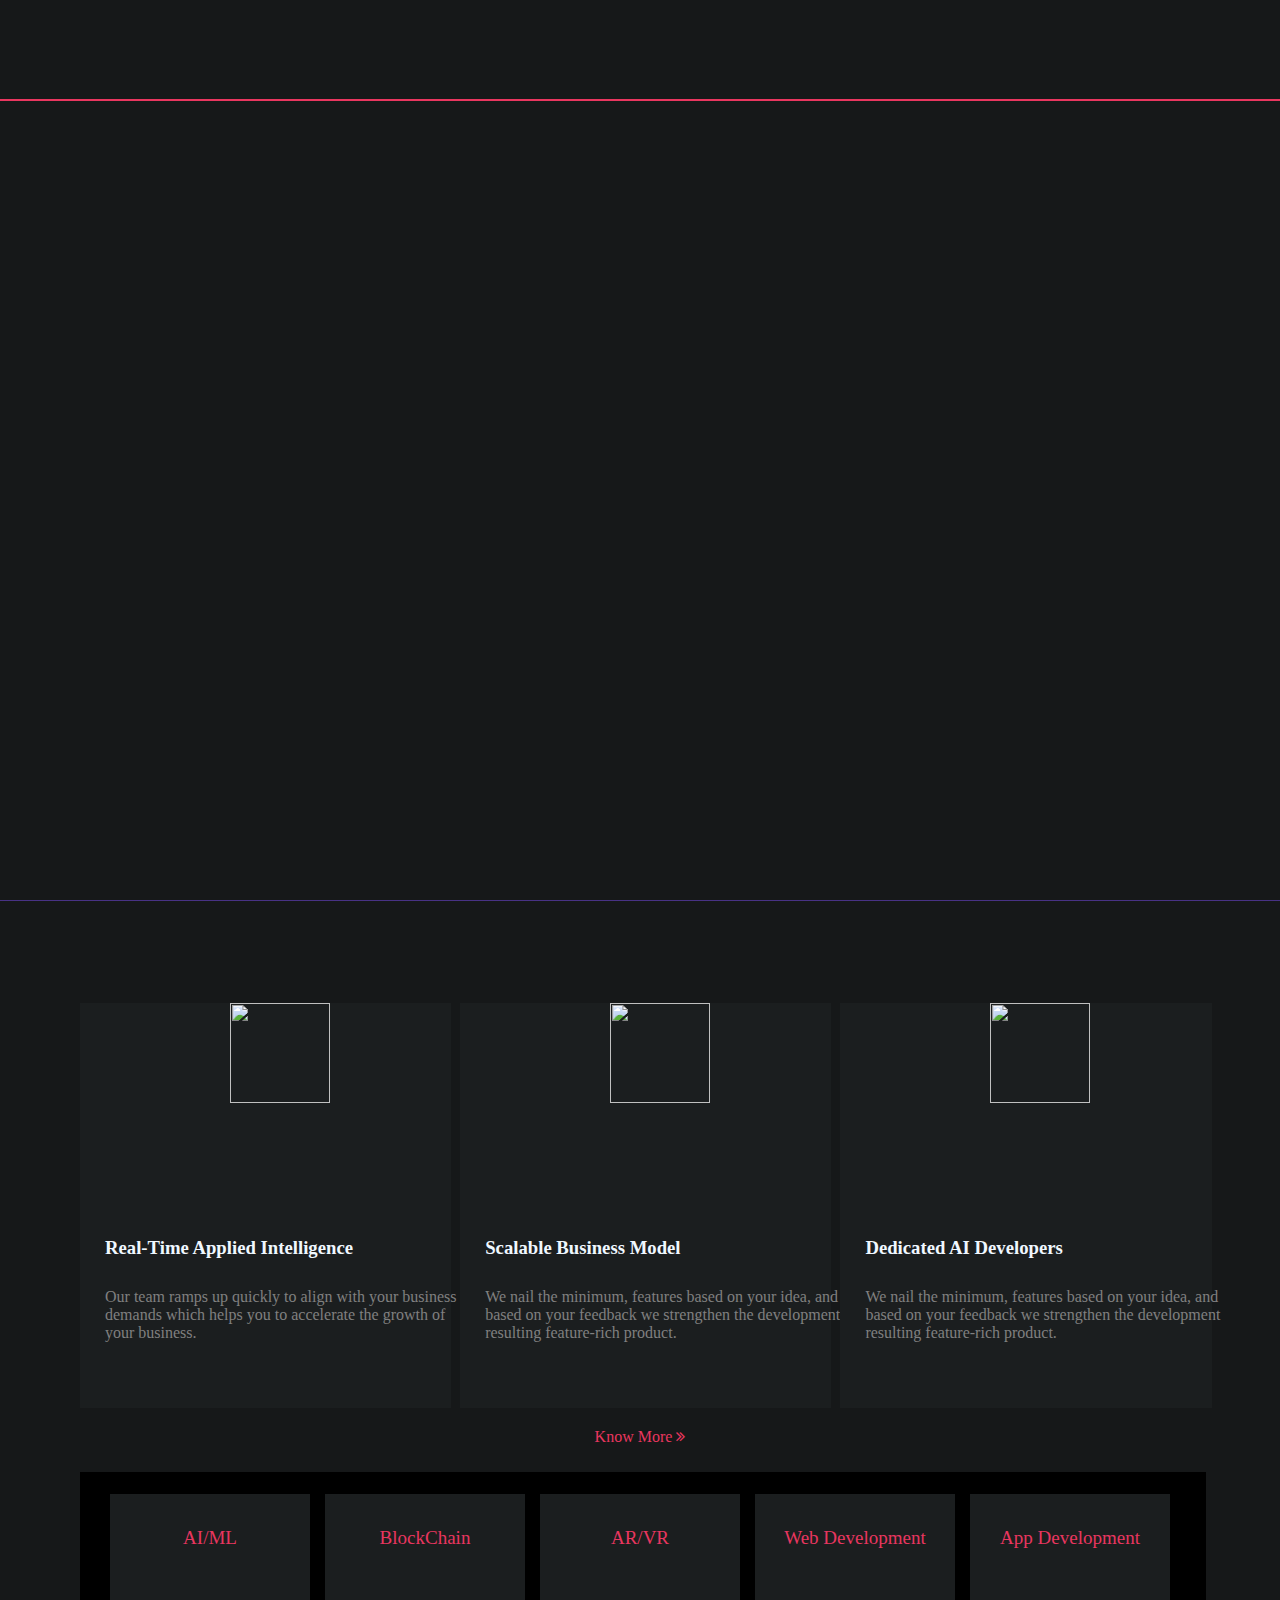
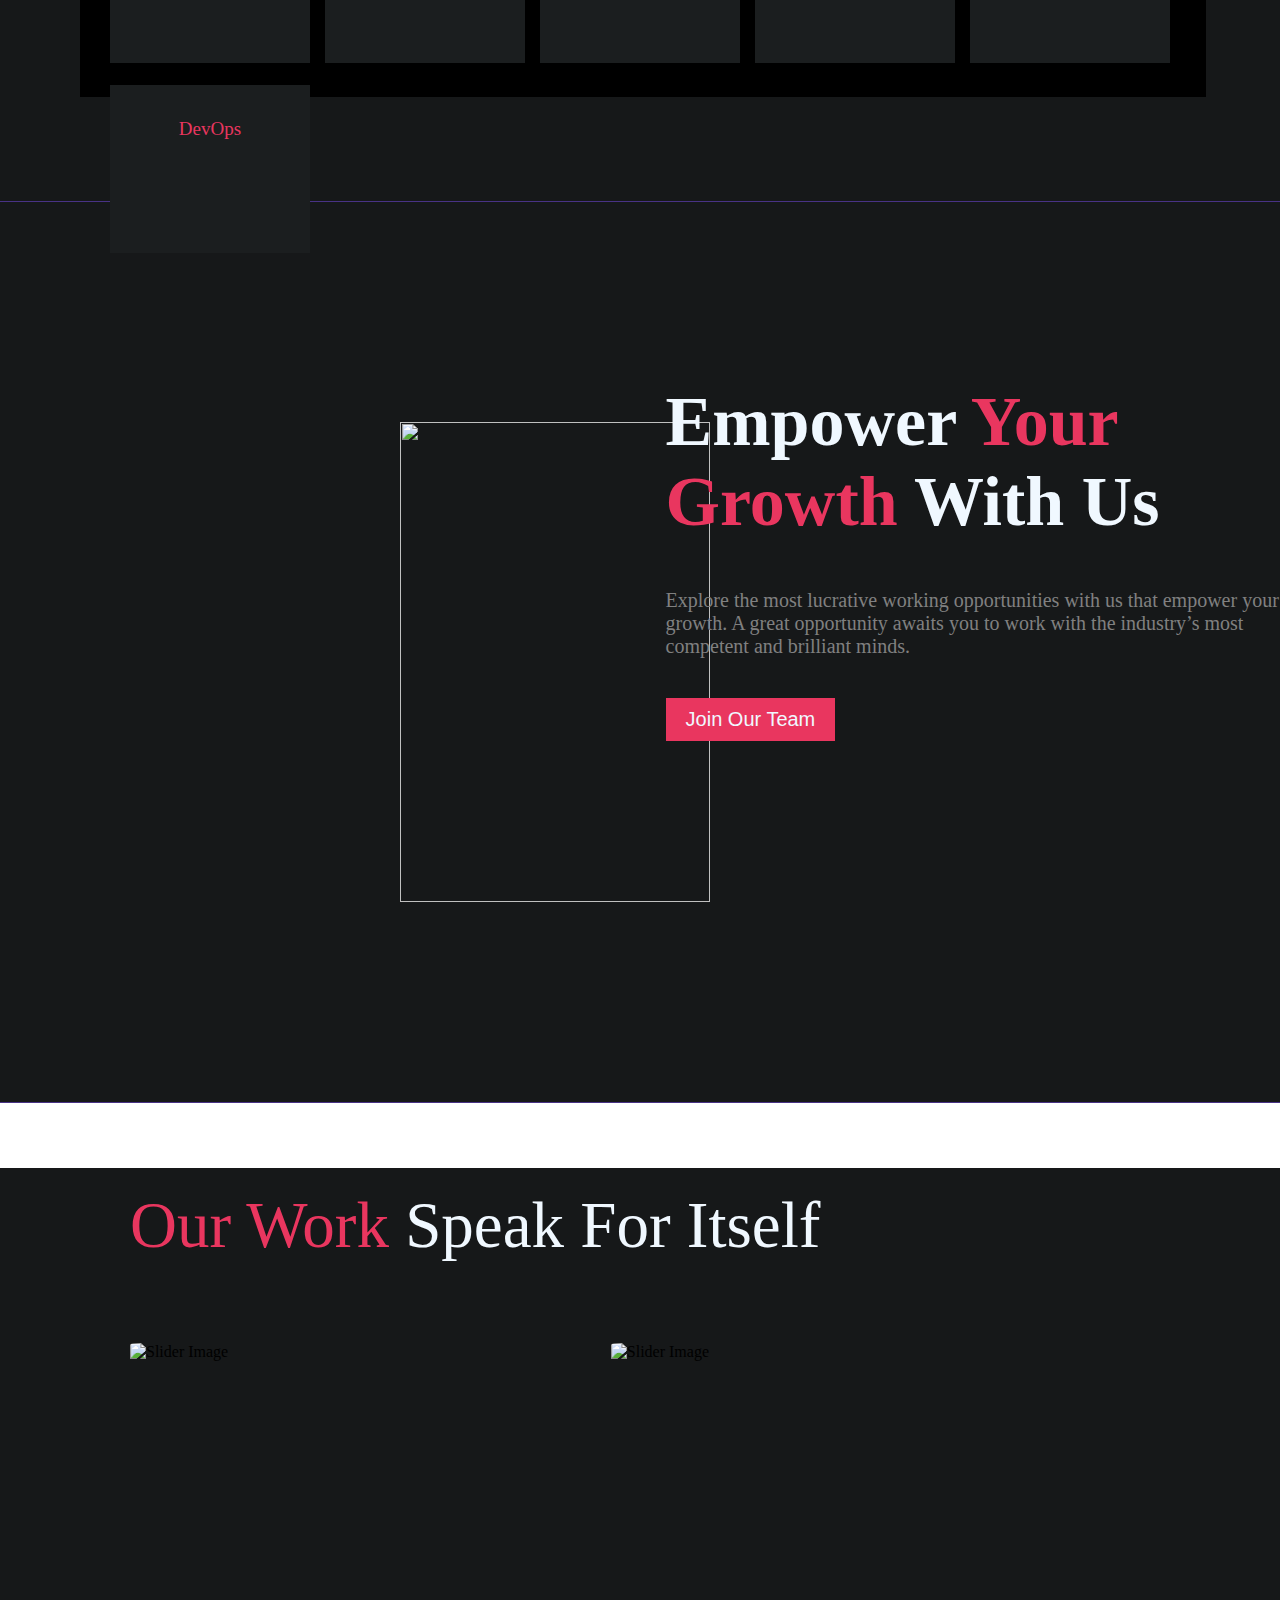
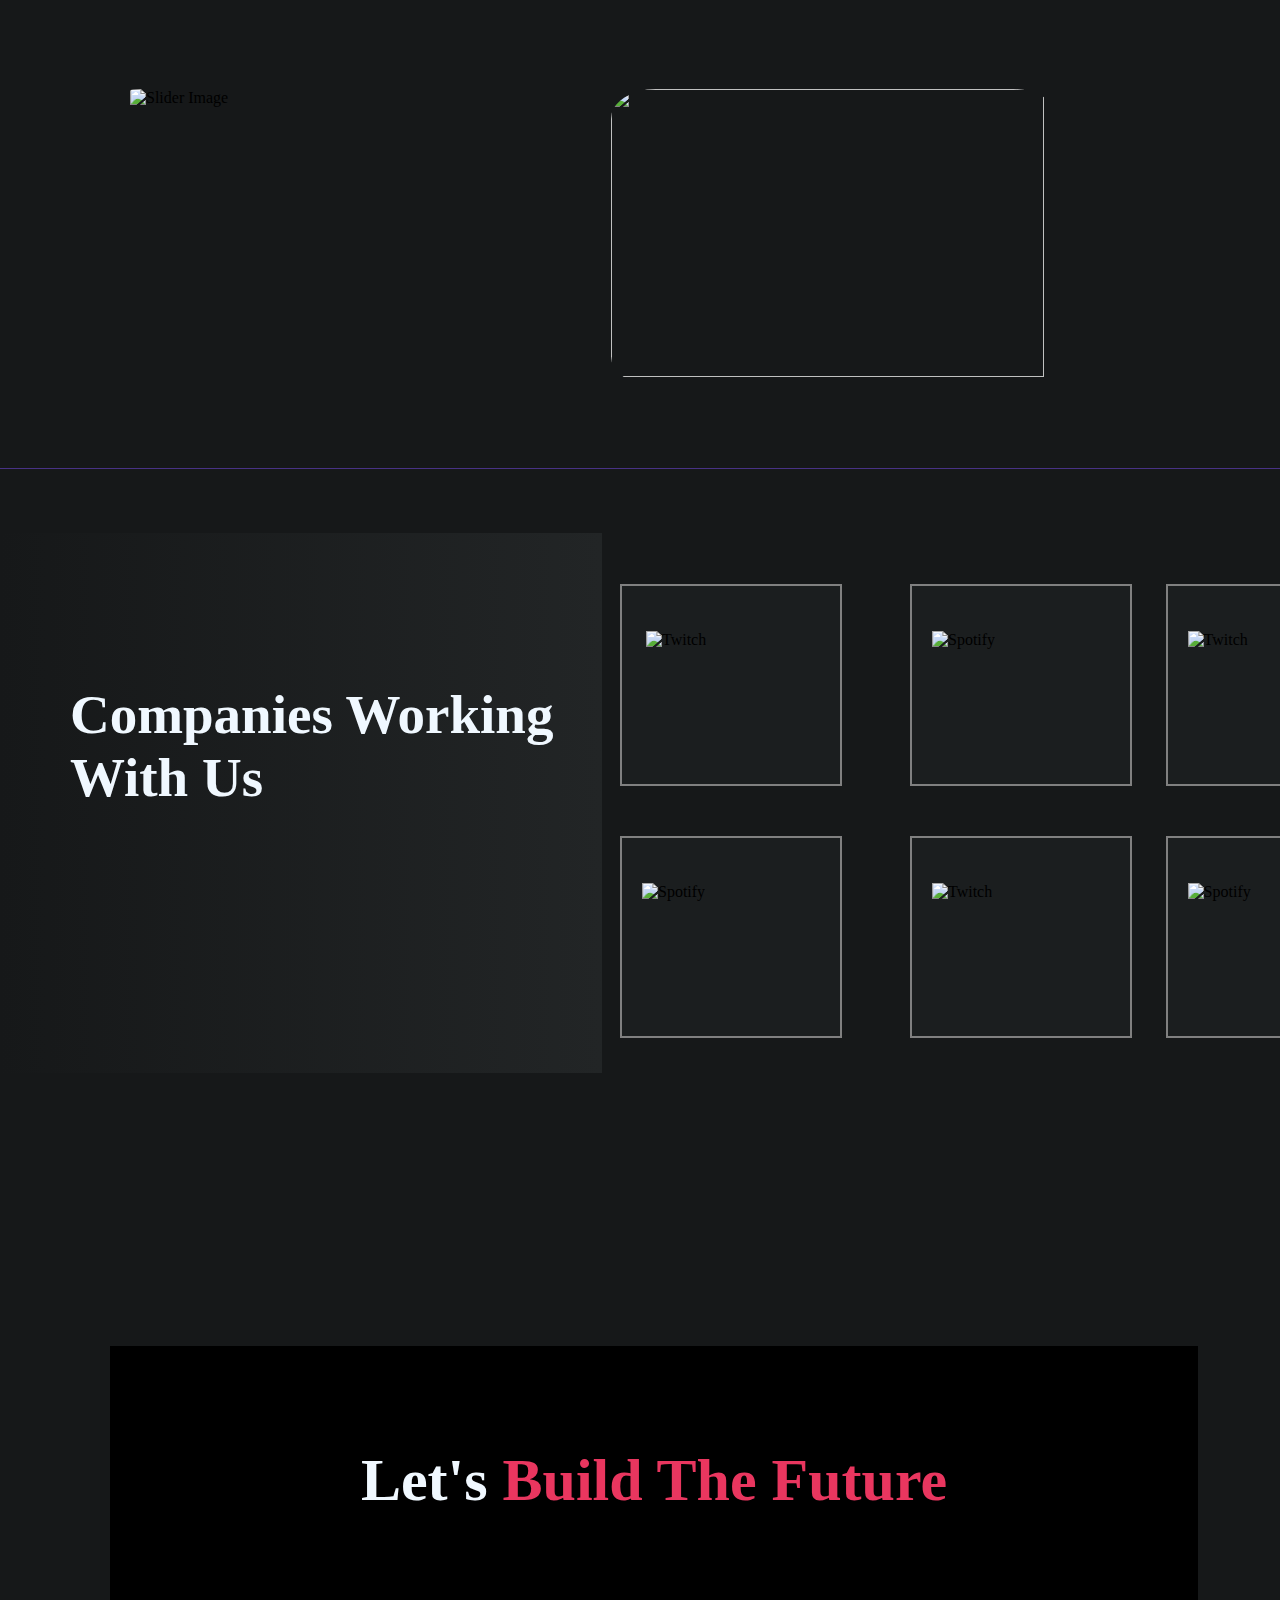
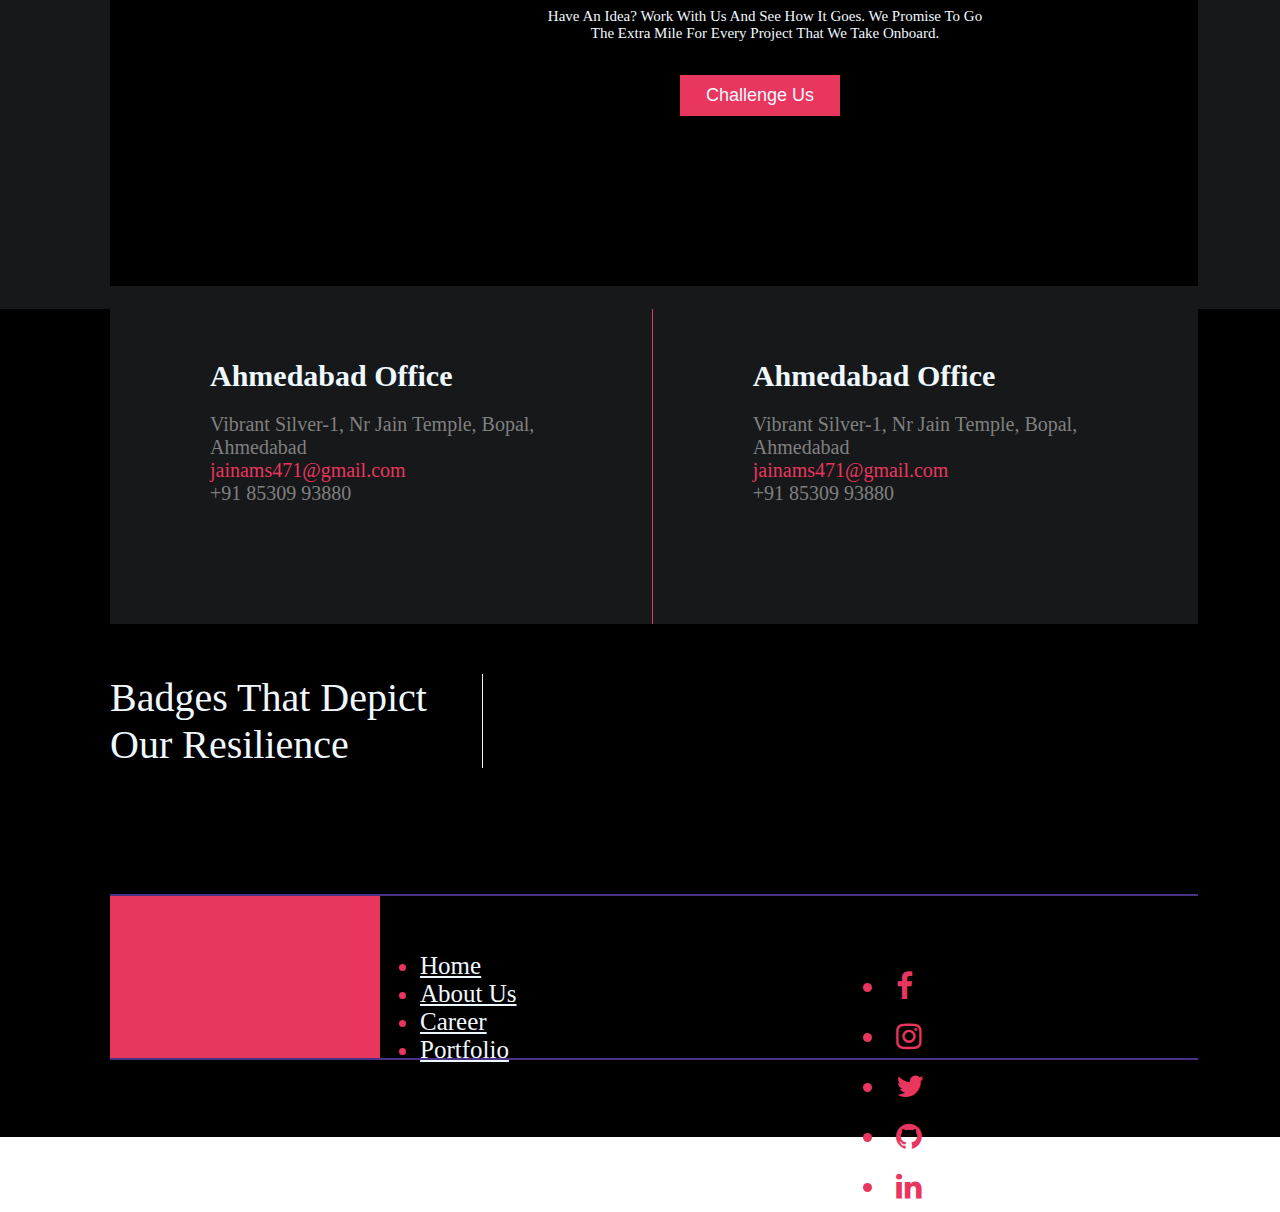
==== src/index.html @ 2a12eebf "Add files via upload" ====
<!DOCTYPE html>
<html lang="en">
<head>
    <meta charset="UTF-8">
    <meta name="viewport" content="width=device-width, initial-scale=1.0">
    <title>Document</title>
    <link rel="stylesheet" href="style.css">

    <link href="https://cdn.jsdelivr.net/npm/bootstrap@5.0.2/dist/css/bootstrap.min.css" rel="stylesheet" integrity="sha384-EVSTQN3/azprG1Anm3QDgpJLIm9Nao0Yz1ztcQTwFspd3yD65VohhpuuCOmLASjC" crossorigin="anonymous">
    <script src="https://cdn.jsdelivr.net/npm/bootstrap@5.0.2/dist/js/bootstrap.bundle.min.js" integrity="sha384-MrcW6ZMFYlzcLA8Nl+NtUVF0sA7MsXsP1UyJoMp4YLEuNSfAP+JcXn/tWtIaxVXM" crossorigin="anonymous"></script>
    <script src="https://cdn.jsdelivr.net/npm/@popperjs/core@2.9.2/dist/umd/popper.min.js" integrity="sha384-IQsoLXl5PILFhosVNubq5LC7Qb9DXgDA9i+tQ8Zj3iwWAwPtgFTxbJ8NT4GN1R8p" crossorigin="anonymous"></script>
<script src="https://cdn.jsdelivr.net/npm/bootstrap@5.0.2/dist/js/bootstrap.min.js" integrity="sha384-cVKIPhGWiC2Al4u+LWgxfKTRIcfu0JTxR+EQDz/bgldoEyl4H0zUF0QKbrJ0EcQF" crossorigin="anonymous"></script>
<link rel="stylesheet" href="https://cdnjs.cloudflare.com/ajax/libs/font-awesome/4.7.0/css/font-awesome.min.css">

</head>
<body>
    <div class="div-1">
        <div class="div-2"></div>
    </div>
    <div class="div-1">
        <div class="div-3">
            <img src="https://cdn-icons-png.flaticon.com/128/11933/11933795.png" alt="">
            <h3>Real-Time Applied Intelligence</h3>
            <p>Our team ramps up quickly to align with your business demands which helps you to accelerate the growth of your business.</p>
        </div>
        <div class="div-3">
            <img src="https://cdn-icons-png.flaticon.com/128/784/784712.png" alt="">
            <h3>Scalable Business Model</h3>
            <p>We nail the minimum, features based on your idea, and based on your feedback we strengthen the development resulting feature-rich product.</p>
        </div>
        <div class="div-3">
            <img src="https://cdn-icons-png.flaticon.com/128/9751/9751000.png" alt="">
            <h3>Dedicated AI Developers</h3>
            <p>We nail the minimum, features based on your idea, and based on your feedback we strengthen the development resulting feature-rich product.</p>
        </div>
        <p class="Know-more"><a href="aboutUs-1.html">Know More <span><i class="fa fa-angle-double-right" aria-hidden="true"></i></span></a></p>
        <div class="div-4">
            <div class="sub-div-4">
                <img src="D:\Shah's Company\images\artificial-intelligence.png" alt="">
                <p>AI/ML</p>
            </div>
            <div class="sub-div-4">
                <img src="D:\Shah's Company\images\blockchain.png" alt="">
                <p>BlockChain</p>
            </div>
            <div class="sub-div-4">
                <img src="D:\Shah's Company\images\augmented-reality.png" alt="">
                <p>AR/VR</p>
            </div>
            <div class="sub-div-4">
                <img src="D:\Shah's Company\images\coding.png" alt="">
                <p>Web Development</p>
            </div>
            <div class="sub-div-4">
                <img src="D:\Shah's Company\images\app-development.png" alt="">
                <p>App Development</p>
            </div>
            <div class="sub-div-4">
                <img src="D:\Shah's Company\images\devops.png" alt="">
                <p>DevOps</p>
            </div>
        </div>
    </div>
    <div class="div-1">
        <div class="div-16-1">
            <img src="https://brandigest.files.wordpress.com/2013/04/very-happy-people.jpg" alt="">
        </div>
        <div class="div-16-2">
            <img src="https://t3.ftcdn.net/jpg/01/76/33/06/240_F_176330665_Vlv3avP0vqsYZoonbIBNbC1UCTEl9uBV.jpg" alt="">
        </div>
        <div class="div-16-3">
            <img src="https://as2.ftcdn.net/v2/jpg/05/02/64/87/1000_F_502648790_VNHiAVIi9GXoP29vfQHRGlFGgDzdlej3.jpg" alt="">
        </div>
        <div class="div-16-4">
            <h1>Empower <span>Your <br>Growth</span> With Us</h1>
            <p>Explore the most lucrative working opportunities with us that empower your growth. A great opportunity awaits you to work with the industry’s most competent and brilliant minds.</p>
            <button class="button"><a href="JoinTeam.html">Join Our Team</a></button>
        </div>
    </div>
    <div class="div-1">
        <div class="div-5">
            <p><span>Our Work</span> Speak For Itself</p>
        </div>
        <div class="div-6">
            <img data-src="https://test4you.in/wordpress_api_demo/wp-content/uploads/2022/05/Talkit-AI.webp" class=" lazyloaded" alt="Slider Image" height="100px" width="100px" src="https://test4you.in/wordpress_api_demo/wp-content/uploads/2022/05/Talkit-AI.webp">
        </div>
        <div class="div-6">
            <img data-src="https://test4you.in/wordpress_api_demo/wp-content/uploads/2022/05/Talkit-AI.webp" class=" lazyloaded" alt="Slider Image" height="100px" width="100px" src="https://test4you.in/wordpress_api_demo/wp-content/uploads/2022/05/Talkit-AI.webp">
        </div>
        <div class="div-6">
            <img data-src="https://test4you.in/wordpress_api_demo/wp-content/uploads/2022/05/Talkit-AI.webp" class=" lazyloaded" alt="Slider Image" height="100px" width="100px" src="https://test4you.in/wordpress_api_demo/wp-content/uploads/2022/05/Talkit-AI.webp">
        </div>
        <div class="div-6">
            <img src="https://test4you.in/wordpress_api_demo/wp-content/uploads/2022/05/Talkit-AI.webp">
        </div>
        <div class="div-17">
            <div class="sub-div-17-1">
                <img src="https://test4you.in/wordpress_api_demo/wp-content/uploads/2022/05/Talkit-AI.webp">
            </div>
            <div class="sub-div-17-1">
                <img src="https://test4you.in/wordpress_api_demo/wp-content/uploads/2022/05/Talkit-AI.webp">
            </div>
            <div class="sub-div-17-1">
                <img src="https://test4you.in/wordpress_api_demo/wp-content/uploads/2022/05/Talkit-AI.webp">
            </div>
            <div class="sub-div-17-1">
                <img src="https://test4you.in/wordpress_api_demo/wp-content/uploads/2022/05/Talkit-AI.webp">
            </div>
            <div class="sub-div-17-2">
                <button class="button">View More</button>
            </div>
        </div>
    </div>
    <div class="div-7">
        <div class="div-8">
            <h2>Companies Working With Us</h2>
        </div>
        <div class="div-9-1">
            <img src="https://seeklogo.com/images/T/twitch-new-logo-BE4B056ED9-seeklogo.com.png"alt="Twitch">
        </div>
        <div class="div-9">
            <img src="https://seeklogo.com/images/S/spotify-logo-CB8FA5905F-seeklogo.com.png"alt="Spotify">
        </div>
        <div class="div-9">
            <img src="https://seeklogo.com/images/T/twitch-new-logo-BE4B056ED9-seeklogo.com.png"alt="Twitch">
        </div>
        <br>
        <div class="div-9-2">
            <img src="https://seeklogo.com/images/S/spotify-logo-CB8FA5905F-seeklogo.com.png"alt="Spotify">
        </div>
        <div class="div-9">
            <img src="https://seeklogo.com/images/T/twitch-new-logo-BE4B056ED9-seeklogo.com.png"alt="Twitch">
        </div>
        <div class="div-9">
            <img src="https://seeklogo.com/images/S/spotify-logo-CB8FA5905F-seeklogo.com.png"alt="Spotify">
        </div>
    </div>
    <div class="div-10">
        <div class="div-12">
            <h3>Let's <span>Build The Future</span></h3>
            <br>
            <p>Have An Idea? Work With Us And See How It Goes. We Promise To Go The Extra Mile For Every Project That We Take Onboard.</p>
            <br>
            <button class="button"><a href="Challenge.html">Challenge Us</a></button>
        </div>
    </div>
    <div class="div-11">
        <div class="div-13">
            <div class="sub-div-13-1">
                <h3>Ahmedabad Office</h3>
                <p>
                    Vibrant Silver-1, Nr Jain Temple, Bopal, Ahmedabad
                    <br>
                    <span>jainams471@gmail.com</span>
                    <br>
                    +91 85309 93880
                </p>
            </div>
            <div class="sub-div-13-2">
                <h3>Ahmedabad Office</h3>
                <p>
                    Vibrant Silver-1, Nr Jain Temple, Bopal, Ahmedabad
                    <br>
                    <span>jainams471@gmail.com</span>
                    <br>
                    +91 85309 93880
                </p>
            </div>
        </div>
        <div class="div-14">
            <p>Badges That Depict <br> Our Resilience</p>
            <ul class="nav">
                <li class="nav-item"><img src="https://test4you.in/wordpress_api_demo/wp-content/uploads/2022/05/hubspot-design-certificate@2x.webp" loading="lazy" alt="Badge" width="200px" height="200px"></li>
                <li class="nav-item"><img src="https://test4you.in/wordpress_api_demo/wp-content/uploads/2022/05/hubspot-inbound-certificate@2x.webp" loading="lazy" alt="Badge" width="200px" height="200px"></li>
                <li class="nav-item"><img src="https://test4you.in/wordpress_api_demo/wp-content/uploads/2022/05/iso_v2@2x.webp" loading="lazy" alt="Badge" width="200px" height="200px"></li>
                <li class="nav-item"><img src="https://test4you.in/wordpress_api_demo/wp-content/uploads/2022/05/laravel-certified-logo@2x.webp" loading="lazy" alt="Badge" width="200px" height="200px"></li>
            </ul>
        </div>
        <div class="div-15">
            <div class="logo-div"></div>
            <!-- Hello World! -->
            <div class="footer-nav">
                <ul class="nav">
                    <li class="nav-item men">
                    <a class="nav-link" href="#">Home</a>
                    </li>
                    <li class="nav-item men">
                    <a class="nav-link" href="#">About Us</a>
                    </li>
                    <li class="nav-item men">
                    <a class="nav-link" href="#">Career</a>
                    </li>
                    <li class="nav-item men">
                    <a class="nav-link" href="#">Portfolio</a>
                    </li>
                </ul>
            </div>
            <div class="footer-social">
                <ul class="nav">
                    <li class="nav-item social"><a href="https://www.facebook.com/weboccult"><i class="fa fa-facebook" aria-hidden="true"></i></a></li>
                    <li class="nav-item social"><a href="https://www.instagram.com/jainamxshah/"><i class="fa fa-instagram" aria-hidden="true"></i></a></li>
                    <li class="nav-item social"><a rel="noreferrer" href="https://twitter.com/"><i class="fa fa-twitter" aria-hidden="true"></i></a></li>
                    <li class="nav-item social"><a rel="noreferrer" href="https://github.com/jainamxshah"><i class="fa fa-github" aria-hidden="true"></i></a></li>
                    <li class="nav-item social"><a rel="noreferrer" href="https://www.linkedin.com/jainamxshah"><i class="fa fa-linkedin" aria-hidden="true"></i></a></li>
                    
                </ul>
                
            </div>
        </div>
    </div>
</body>
</html>
---- src/style.css ----
:root{
    --purple: #483285;
    --black: #161819;
    --red: #E9365F;
}
span{
    color: var(--red);
}
.button{
    padding: 10px !important;
    padding-left: 20px !important;
    padding-right: 20px !important;
    background-color: var(--red) !important;
    color: aliceblue !important;
    border: none !important; 
    border-radius: 0% !important;
}
.button:hover{
    background-color: var(--black) !important;
    transition: 0.4s !important;
    color: var(--red) !important;
}
body{
    margin: 0px;
}
.div-1{
    background-color: var(--black);
    height: 100vh;
    width: 100%;
    border-bottom: 1px solid var(--purple);
}
.div-1-try{
    background-color: var(--black);
}
.div-2{
    border-bottom: 2px solid var(--red);
    height: 11vh;
    width: 100%;
}
.div-3{
    margin-top: 8%;
    height: 45vh;
    width: 29%;
    margin-left: 80px;
    margin-right: -75px;
    display: inline-block;
    background-color: #1B1E1F;
}
.div-3:hover{
    border: 3px solid var(--red);
}
.div-3 img{
    width: 100px;
    height: 100px;
    margin-bottom: -120px;
    margin-left: 150px;
}
.div-3 h3{
    display: inline-block;
    color: aliceblue;
    margin-top: 130px;
    margin-left: 25px;
}
.div-3 p{
    margin-left: 25px;
    width: 370px;
    margin-top: 10px;
    color: gray;
    display: inline-block;
}
.div-3 a{
    margin-top: 10px;
    margin-left: 25px;
    display: inline-block;
    color: var(--red);
    text-decoration: none;
}
.div-3 a:hover{
    color: var(--red);
    font-size: 17px;
}
.Know-more{
    text-align: center;
    margin-top: 20px;
}
.Know-more a{
    color: var(--red);
    text-decoration: none;
}
.Know-more a:hover{
    color: var(--red);
    font-size: large;
}
.div-4{
    margin-top: 2%;
    height: 25vh;
    width: 88%;
    margin-left: 80px;
    background-color: #000;
}
.sub-div-4{
    height: 75%;
    width: 200px;
    background-color: #1B1E1F;
    display: inline-block;
    margin-top: 22px;
    margin-left: 30px;
    margin-right: -15px;
    float: inline-start;
}
.sub-div-4 img{
    height: 52%;
    margin-left: 58px;
    margin-top: 10px;
}
.sub-div-4 p{
    text-align: center;
    margin-top: 15px;
    font-size: 19px;
    color: var(--red);
}
.sub-div-4:hover{
    background-color: #E9365F;
}
.sub-div-4:hover p{
    color: aliceblue;
}
.div-16-1{
    height: 160px;
    margin-top: 120px;
    width: 310px;
    margin-left: 70px;
    position: absolute;
}
.div-16-1 img{
    width: 100%;
}
.div-16-2{
    height: 360px;
    margin-top: 310px;
    width: 310px;
    margin-left: 70px;
    position: absolute;
}
.div-16-2 img{
    width: 100%;
    float: right;
}
.div-16-3{
    height: 480px;
    margin-top: 220px;
    width: 310px;
    margin-left: 400px;
    position: absolute;
}
.div-16-3 img{
    width: 100%;
    height: 100%;
}
.div-16-4{
    height: 100%;
    width: 48%;
    margin-left: 52%;
    position: absolute;
}
.div-16-4 h1{
    font-size: 70px;
    color: aliceblue;
    margin-top: 180px;
}
.div-16-4 p{
    font-size: 20px;
    color: gray;
    margin-top: 30px;
}
.div-16-4 button{
    font-size: 20px;
    margin-top: 20px;
}
.div-16-4 a{
    color: aliceblue;
    text-decoration: none;
}
.div-16-4 a:hover{
    color: var(--red);
    text-decoration: none;
}
.div-5{
    height: 15vh;
    width: 100%;
}
.div-5 p{
    color: aliceblue;
    font-size: 65px;
    padding-top: 20px;
    padding-left: 130px;
}
.div-6{
    height: 34%;
    width: 36%;
    margin-left: 130px;
    margin-right: -110px;
    margin-top: 40px;
    display: inline-block;
    border-radius: 10%;
    float: inline-start;
}
.div-6:hover{
    background-color: var(--red);
    transition-duration: 0.8s;
}
.div-6:hover img{
    margin: -2px;
    transition-duration:0.8s;
}
.div-6 img{
    border-radius: 10%;
    width: 97%;
    height: 97%;

}
.div-17{
    background-color: #000;
    height: 90%;
    width: 190px;
    margin-left: 1290px;
    margin-top: -80px;
    padding-top: 5px;
}
.sub-div-17-1{
    background-color: #483285;
    width: 75%;
    height: 120px;
    margin-top: 35px;
    margin-left: 25px;
}
.sub-div-17-1 img{
    width: 100%;
    height: 100%;
}
.sub-div-17-1 img:hover{
    transform: scale(1.05); 
}
.sub-div-17-2{
    background-color: #483285;
    width: 75%;
    height: 35px;
    margin-top: 30px;
    margin-left: 25px;
}
.sub-div-17-2 button{
    width: 100%;
    margin-top: -5%;
}
.div-7{
    background-color: var(--black);
    height: 80vh;
    width: 100%;
}
.div-8{
    background-image: linear-gradient(270deg, rgb(34, 37, 38), rgb(22, 24, 25));
    height: 60vh;
    width: 47%;
    margin-top: 5%;
    position: absolute;
}
.div-8 h2{
    color: aliceblue;
    font-size: 55px;
    width: 500px;
    margin-top: 150px;
    margin-left: 70px;
}
.div-9-1{
    height: 22vh;
    width: 17vw;
    border: 2px solid gray;
    margin-top: 115px;
    margin-left: 620px;
    margin-right: -650px;
    margin-bottom: -70px;
    position: absolute;
    display: inline-block;
    background-color: #1B1E1F;
    float: inline-start;
}
.div-9-2{
    height: 22vh;
    width: 17vw;
    border: 2px solid gray;
    margin-top: 115px;
    margin-left: 620px;
    margin-right: -650px;
    margin-bottom: -70px;
    position: absolute;
    display: inline-block;
    background-color: #1B1E1F;
    float: inline-start;
}
.div-9-1 img{
    max-width: 80%;
    margin-top: 45px;
    margin-left: 24px;
}
.div-9-2 img{
    max-width: 85%;
    margin-top: 45px;
    margin-left: 20px;
}
.div-9{
    height: 22vh;
    width: 17vw;
    border: 2px solid gray;
    margin-top: 115px;
    margin-left: 910px;
    margin-right: -880px;
    margin-bottom: -65px;
    display: inline-block;
    background-color: #1B1E1F;
}
.div-9 img{
    max-width: 85%;
    margin-top: 45px;
    margin-left: 20px;
}
.div-9-1:hover{
    border: 5px solid var(--red);
    transition: 0.4s;
}
.div-9-2:hover{
    border: 5px solid var(--red);
    transition: 0.4s;
}
.div-9:hover{
    transition: 0.4s;
    border: 5px solid var(--red);
}
.div-10{
    background-color: var(--black);
    height: 80vh;
    width: 100%;
}
.div-11{
    background-color: #000;
    height: 92vh;
    width: 100%;
}
.div-12{
    background-color: #000;
    height: 60vh;
    margin-top: 157px;
    position: absolute;
    width: 85%;
    margin-left: 110px;
    color: aliceblue;
    background-image: url("https://test4you.in/wordpress_api_demo/wp-content/uploads/2022/11/bgshort-1.webp");
}
.div-12 h3{
    /* margin-left: 370px; */
    text-align: center;
    margin-top: 100px;
    font-size: 60px;
}
.div-12 p{
    width: 450px;
    text-align: center;
    margin-left: 430px;
    font-size: 15px;
}
.div-12 button{
    margin-left: 570px;
    width: 160px;
    font-size: 18px;
}
.div-12 a{
    color: aliceblue;
    text-decoration: none;
}
.div-12 .button:hover a{
    color: var(--red);
}
.div-13{
    background-color: var(--black);
    height: 35vh;
    width: 85%;
    margin-left: 110px;
}
.sub-div-13-1{
    width: 49.8%;
    height: 100%;
    border-right: 1px solid var(--red);
    display: inline-block;
    float: inline-start;
}
.sub-div-13-2{
    width: 49.8%;
    height: 100%;
    display: inline-block;
    float: inline-start;
}
.sub-div-13-1 p{
    margin-left: 100px;
    color: gray;
    font-size: 20px;
    width: 350px;
}
.sub-div-13-1 span{
    cursor: pointer;
}
.sub-div-13-1 h3{
    margin-top: 50px;
    margin-bottom: 20px;
    margin-left: 100px;
    color: aliceblue;
    font-size: 30px;
}
.sub-div-13-2 p{
    margin-left: 100px;
    color: gray;
    font-size: 20px;
    width: 350px;
}
.sub-div-13-2 span{
    cursor: pointer;
}
.sub-div-13-2 h3{
    margin-top: 50px;
    margin-bottom: 20px;
    margin-left: 100px;
    color: aliceblue;
    font-size: 30px;
}
.div-14{
    height: 30vh;
    display: inline-block;
    width: 85%;
    margin-left: 110px;
    float: inline-start;
}
.div-14 p{
    margin-top: 50px;
    color: aliceblue;
    display: inline-block;
    font-size: 40px;
    width: 372px;
    border-right: 1px solid aliceblue;
}
.div-14 img{
    margin-top: -180px;
    margin-left: 400px;
    margin-right: -350px;
    max-height: 110px;
    width: auto;
    display: inline-block;
}
.div-15{
    height: 18vh;
    width: 85%;
    margin-left: 110px;
    display: inline-block;
    border-bottom:2px solid var(--purple);
    border-top:2px solid var(--purple);
    color: #E9365F;
}
.logo-div{
    height: 18vh;
    width: 270px;
    float: inline-start;
    background-color: #E9365F;
}
.footer-nav{
    width: 600px;
    height: 8vh;
    margin-top: 40px;
    float: inline-start;
}
.footer-nav a{
    color: aliceblue;
    
}
.footer-nav a:hover{
    color: var(--red);
}
.footer-social{
    margin-left: 270px;
    width: 350px;
    height: 8vh;
    margin-top: -62px;
    float: inline-end;
}
.men{
    font-size: 25px;
    margin-left: auto;
}
.social{
    margin: auto;
    font-size: 30px;
    padding: 8px;
}
.footer-social a{
    color: var(--red);
}
.footer-social a:hover{
    color: aliceblue;
}
.div-1-JT h1{
    margin-top: 200px;
    color: aliceblue;
    margin-left: 280px;
    font-size: 70px;
}
.div-1-JT p{
    margin-top: 30px;
    color: lightgrey;
    margin-left: 400px;
    font-size: 25px;
}
.JT-div1-btn{
    margin-top: 10px;
    color: aliceblue;
    margin-left: 680px;
    background-color: var(--red);
    border: none;
    padding: 10px;
    width: 160px;
    font-size: 18px;
}
.div-1-JT{
    background-color: var(--black);
    height: 90vh;
    width: 100%;
    border-bottom: 1px solid var(--purple);
}
.div-1-JT .container img{
    margin-top: 60px;
    height: 600px;
    width: 1300px;
}
.div-3-JT{
    /* display: inline-block; */
    width: 50%;
    height: 100%;
    float: left;
    background-color: var(--black);
}
.div-3-JT h1{
    padding-top: 250px;
    color: aliceblue;
    margin-left: 60px;
    font-size: 70px;
}
.div-3-JT p{
    margin-left: 60px;
    margin-top: 30px;
    color: gray;
    width: 650px;
    font-size: 18px;
}
.div-2-JT{
    background-color: #1B1E1F;
    height: 100vh;
    width: 100%;
    border-bottom: 1px solid var(--purple);
}
/* .row .col .container{
    border: 1px solid wheat;
    float: inline-start;
} */
.row .col .container img{
    margin-top: 30px;
    height: 70px;
}
.row .col .container h4{
    color: aliceblue;
    margin-top: 20px;
}
.row .col .container p{
    color: gray;
    margin-top: 10px;
}
.div-4-JT-1{
    width: 100%;
    height: 270px;
    color: aliceblue;
}
.div-4-JT-1 h1{
    font-size: 45px;
    margin-left: 230px;
    margin-right: 240px;
    padding-top: 70px;
}
.div-4-JT-2{
    position: absolute;
    margin-left: 100px;
    width: 290px;
    height: 280px;
    background-color: var(--purple);
    opacity: 0.1;
}
.div-4-JT-3{
    position: absolute;
    margin-left: 100px;
    margin-top: 300px;
    width: 290px;
    height: 210px;
    background-color: var(--purple);
    opacity: 0.1;
}
.div-4-JT-4{
    position: absolute;
    margin-left: 410px;
    width: 290px;
    height: 160px;
    background-color: var(--purple);
    opacity: 0.1;
}
.div-4-JT-5{
    margin-top: 180px;
    position: absolute;
    margin-left: 410px;
    width: 290px;
    height: 320px;
    background-color: var(--purple);
    opacity: 0.1;
}
.div-4-JT-6{
    position: absolute;
    margin-left: 720px;
    width: 370px;
    height: 200px;
    background-color: var(--purple);
    opacity: 0.1;
}
.div-4-JT-7{
    margin-top: 220px;
    position: absolute;
    margin-left: 720px;
    width: 175px;
    height: 280px;
    background-color: var(--purple);
    opacity: 0.1;
}
.div-4-JT-8{
    margin-top: 220px;
    opacity: 0.1;
    position: absolute;
    margin-left: 915px;
    width: 175px;
    height: 280px;
    background-color: var(--purple);
}
.div-4-JT-9{
    position: absolute;
    margin-left: 1110px;
    width: 290px;
    height: 500px;
    opacity: 0.1;
    background-color: var(--purple);
}
.div-4-JT-2:hover{
    opacity: 1;
    transition: 0.7s;
}
.div-4-JT-3:hover{
    opacity: 1;
    transition: 0.7s;
}
.div-4-JT-4:hover{
    opacity: 1;
    transition: 0.7s;
}
.div-4-JT-5:hover{
    opacity: 1;
    transition: 0.7s;
}
.div-4-JT-6:hover{
    opacity: 1;
    transition: 0.7s;
}
.div-4-JT-7:hover{
    opacity: 1;
    transition: 0.7s;
}
.div-4-JT-8:hover{
    opacity: 1;
    transition: 0.7s;
}
.div-4-JT-9:hover{
    opacity: 1;
    transition: 0.7s;
}
.div-4-JT-2 img{
    width: 100%;
    height: 100%;
}
.div-4-JT-3 img{
    width: 100%;
    height: 100%;
}
.div-4-JT-4 img{
    width: 100%;
    height: 100%;
}
.div-4-JT-5 img{
    width: 100%;
    height: 100%;
}
.div-4-JT-6 img{
    width: 100%;
    height: 100%;
}
.div-4-JT-7 img{
    width: 100%;
    height: 100%;
}
.div-4-JT-8 img{
    width: 100%;
    height: 100%;
}
.div-4-JT-9 img{
    width: 100%;
    height: 100%;
}
.div1-JT-h1{
    padding-top: 100px;
    font-size: 60px;
}
.div-5-JT{
    background-color: #483285;
    width: 900px !important;
    height: 450px;
    margin-left: 350px;
    margin-top: 50px;
}
.roles-nav{
    padding: 10px;
}
.roles{
    width: 25%;
    color: aliceblue;
    text-align: center;
    font-size: 20px;
}
.roles a{
    color: var(--red);
}
.roles a:hover{
    color: aliceblue;
    background-color: var(--red);
}
.job-roles{
    background-color: var(--red);
    display: inline-block;
    margin-top: 5%;
    margin-left: 33%;
    width: 300px;
    height: 300px;
}
.ai-ml{
    margin-left: 10%;
}
.div-JT-6{
    height: 100%;
    width: 80%;
    margin-left: 10%;
    color: aliceblue;
    background-image: url("https://test4you.in/wordpress_api_demo/wp-content/uploads/2022/11/bgshort-1.webp");
    position: absolute;
}
.div-JT-6 h1{
    width: 70%;
    margin-left: 17%;
    font-size: 60px;
    text-align: center;
    margin-top: 10%;
    margin-bottom: 3%;
}
.div-JT-6 p{
    width: 70%;
    margin-left: 17%;
    font-size: 20px;
    text-align: center;
    margin-top: 3%;
    margin-bottom: 1%;
}
.div-JT-6 button{
    margin-left: 45%;
}
.form-field{
    display: inline-block;
    width: 350px;
    margin-left: 20%;
    margin-right: -15%;
}
.form-field input{
    background-color: rgba(34, 37, 38, 0.55);
}
.cv{
    border: 3px dashed gray;
    width: 64%;
    margin-left: 20%;
    margin-top: 5%;
    height: 100px;
}
.cv p{
    width: 500px;
    /* background-color: #483285; */
    display: inline-block;
    margin-top: 18px;
    margin-left: 10px;
}
.cv button{
    display: inline-block;
    width: 200px;
    height: 50px;
    margin-right: 27px;
    margin-top: -65px;
    float: inline-end;
}
.div-1-au{
    background-color: var(--black);
    height: 120vh;
    width: 100%;
    border-bottom: 1px solid var(--purple);
}
.div-1-au-img{
    margin-top: 2vh;
    height: 107vh;
    float: right;
}
.div-1-au h1{
    font-size: 70px;
    width: 650px;
    color: aliceblue;
    margin-top: 250px;
    margin-left: 60px;
}
.div-1-au p{
    width: 650px;
    margin-left: 60px;
    color: gray;
    font-size: 20px;
}
.div-2-au{
    background-color: var(--black);
    height: 160vh;
    width: 100%;
    border-bottom: 1px solid var(--purple);
}
.div-2-au h1{
    font-size: 70px;
    width: 60%;
    color: aliceblue;
    padding-top: 80px;
    margin-left: 30%;
}
.div-2-au p{
    font-size: 20px;
    width: 50%;
    color: gray;
    text-align: center;
    padding-top: 5px;
    margin-left: 25%;
}
.expertise{
    display: inline-block;
    float: inline-start;
    width: 630px;
    height: 250px;
    background-color: #1B1E1F;
    margin-left: 100px;
    margin-right: -30px;
    margin-top: 70px;
}
.expertise:hover{
    border-bottom: 10px solid var(--red);
    border-left: 10px solid var(--red);
    transition: 0.5s;
}
.expertise h5{
    margin-left: 12%;
    margin-right: 5%;
    color: aliceblue;
    font-size: 30px;
    margin-top: 7%;
}
.expertise p{
    margin-left: 12%;
    width: 78%;
    text-align: left;
    color: gray;
}
.div-3-au{
    width: 80%;
    height: 70%;
    margin-left: 10%;
    /* background-color: #483285; */
    -top: 20%;
}
.heading-1{
    text-align: center;
    font-size: 50px;
    color: aliceblue;
    padding-top: 5%;
    padding-bottom: 3%;
}
.div-3-au .row{
    height: 30% !important;
    list-style: none;
    /* border:2px solid  #E9365F; */
}
.div-3-au .col{
    /* border:2px solid  gray; */
    background-color: #1B1E1F;
    margin-bottom: -11px;
    margin-left: -10px;
    margin-right: 15px;
}
.div-3-au .col:hover{
    border-bottom:4px solid  var(--red);
    transition: 0.2s;
}
.div-3-au img{
    margin: 20px;
    margin-left: 70px;
}
.container-au{
    background-color: #483285;
    width: 84%;
    height: 80%;
    margin-left: 8%;
}
.div-4-au{
    height: 115vh;
}






































.div-1-c{
    background-color: #202325;
    margin-top:10% !important;
    margin-left: 0px !important;
    width: 70% !important;
}
.div-1-c p{
    padding-top: 7%;
    padding-bottom: 3%;
    padding-left: 1%;
    color: aliceblue;
    width: 100%;
    font-size: 32px;
}
.div-1-c input{
    border: none;
    background-color: initial;
    outline: initial;
    color: var(--red);
    border-bottom: 2px solid gray;
}
.div-1-c input:hover{
    border: none;
    border-bottom: 2px solid var(--red);
    color: var(--red);
}
.touch{
    margin-left: 1%;
    margin-bottom: 3%;
}
.div-2-c{
    background-color: var(--black);
    /* height: 60vh;
    width: 100%; */
    /* border-bottom: 1px solid var(--purple); */
}
.div-3-c{
    width: 90% !important;
    /* background-color: #123424; */
}
.sub-div-3-c{
    margin-top: 2%;
    height: 32vh;
    width: 44% !important;
    margin-left: 7% !important;
    margin-right: -5% !important;
    display: inline-block !important;
    background-color: #1B1E1F;
}
.div-2-c p{
    color: aliceblue;
    font-size: 50px;
    text-align: center;
    padding-top: 8%;
}
.div-4-c{
    background-color: var(--black);
    height: 80vh;
    width: 100%;
    border-bottom: 1px solid var(--purple);
}
.div-6-c{
    margin-top: 10%;
}
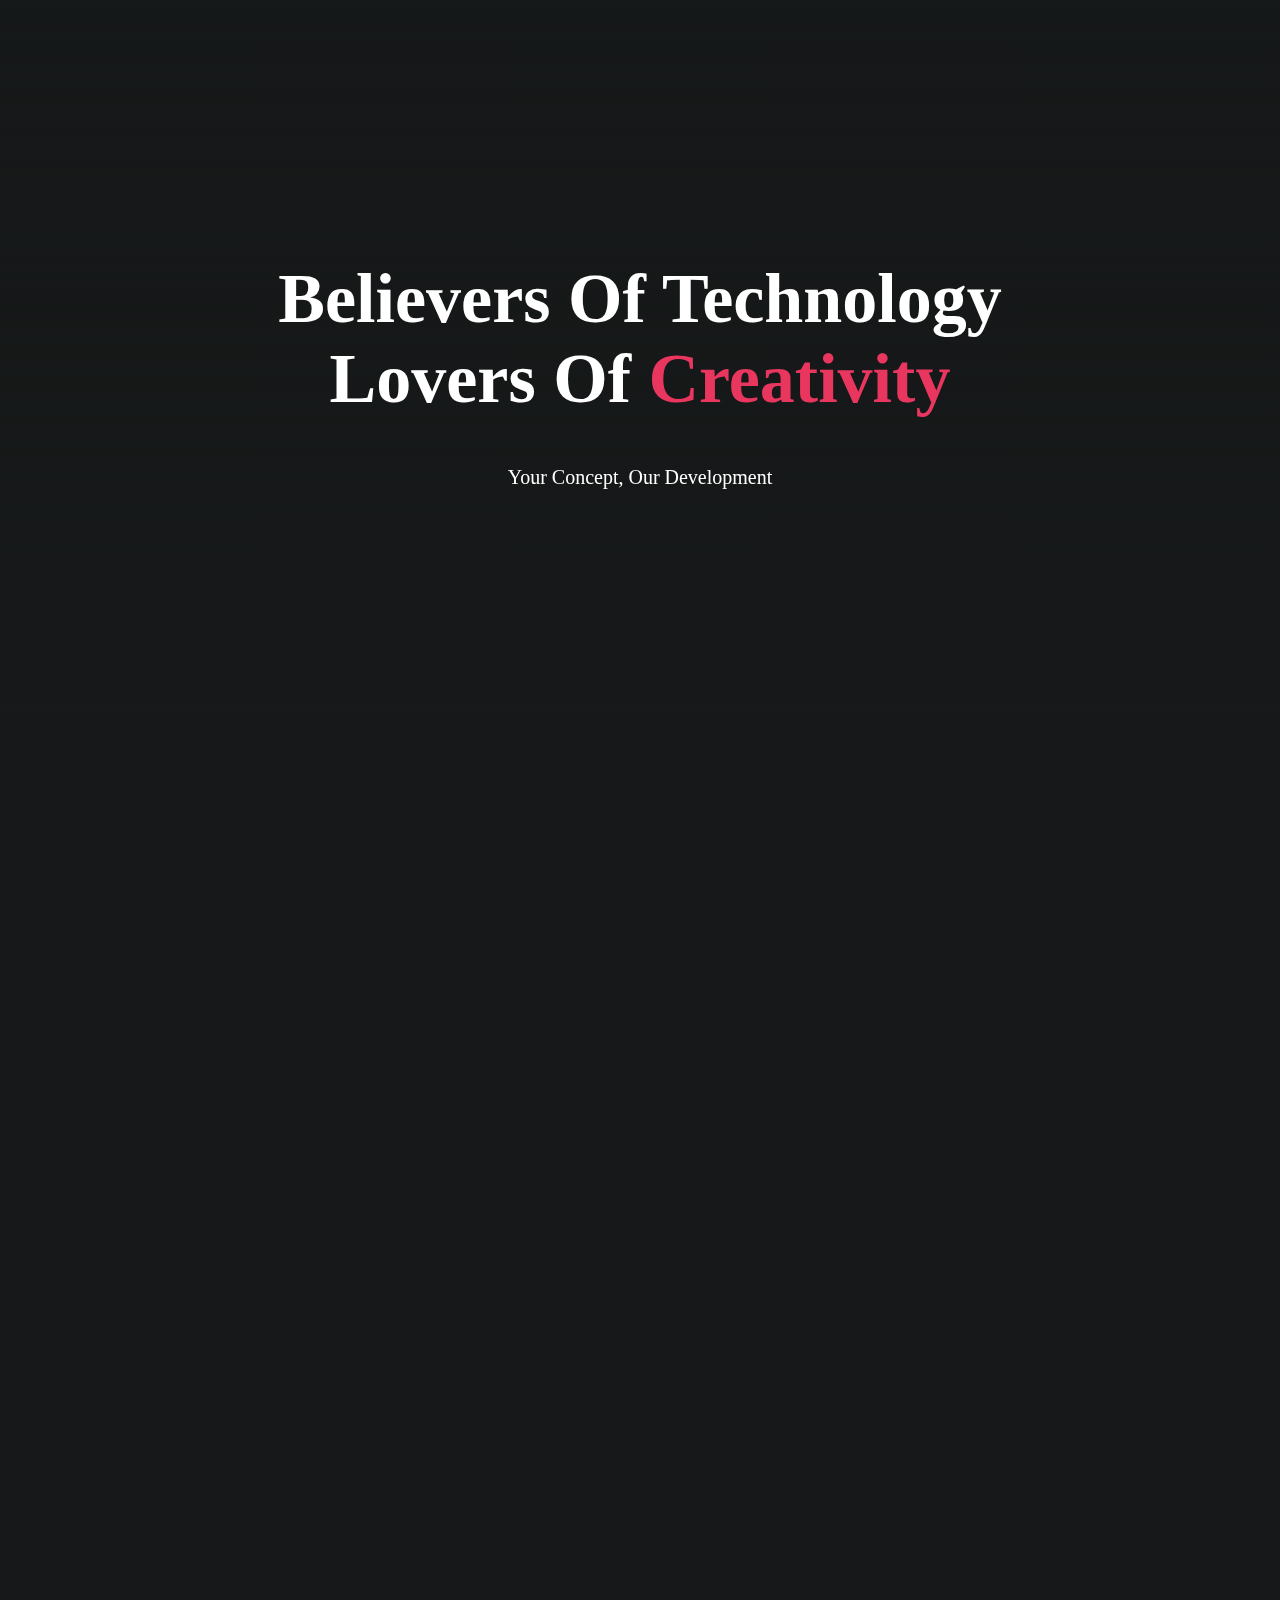
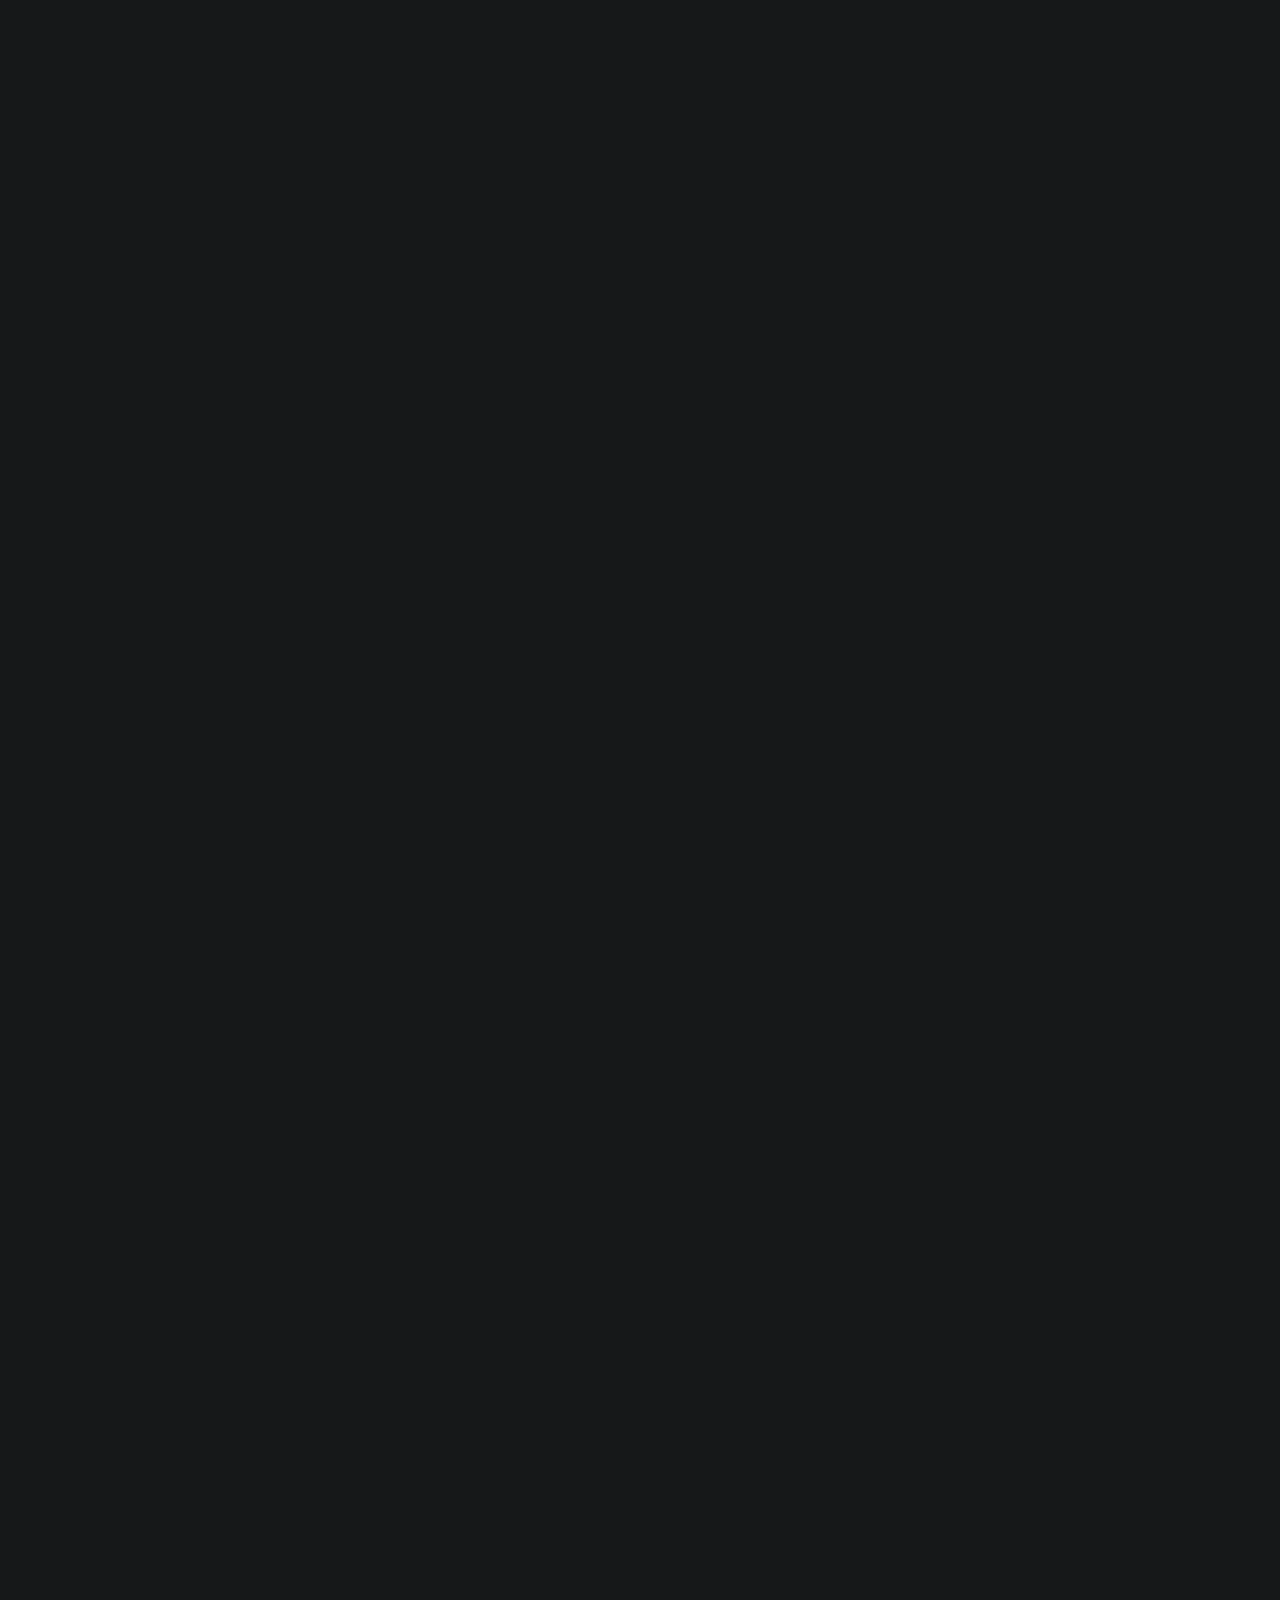
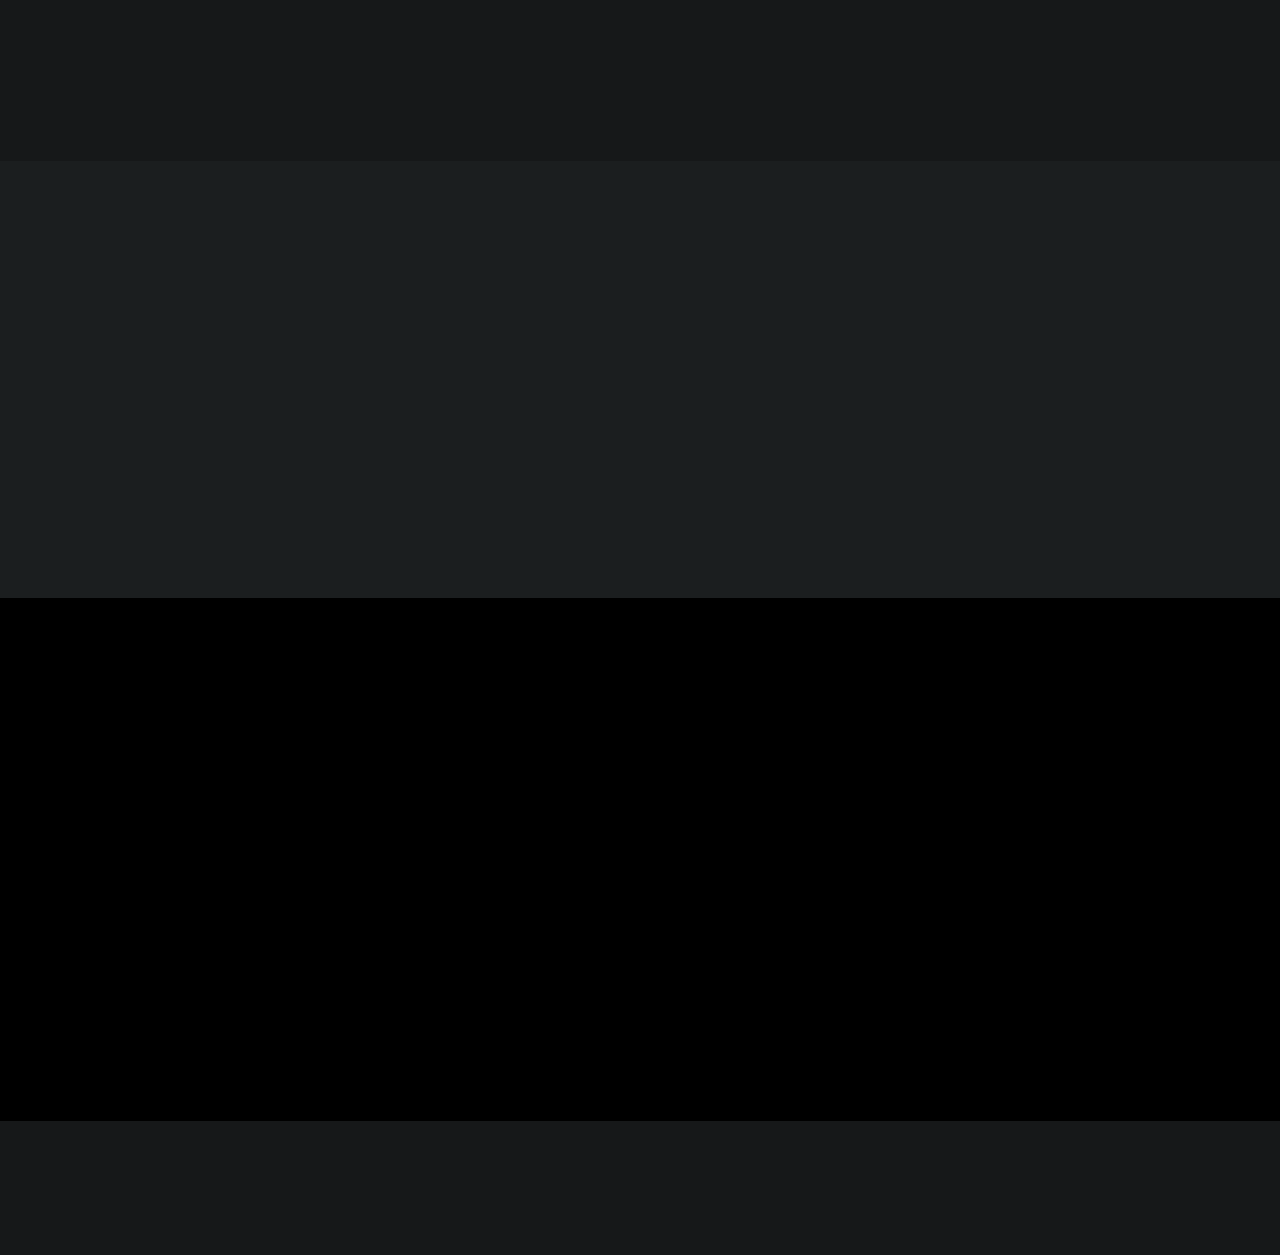
==== commit 5a46a9e8: "used bootstrap for responsiveness" ====
--- a/src/index.html
+++ b/src/index.html
@@ -3,152 +3,151 @@
 <head>
     <meta charset="UTF-8">
     <meta name="viewport" content="width=device-width, initial-scale=1.0">
-    <title>Document</title>
-    <link rel="stylesheet" href="style.css">
+    <title>Shah Technologies</title>
+
+    <link rel="stylesheet" href="styles.css">
 
     <link href="https://cdn.jsdelivr.net/npm/bootstrap@5.0.2/dist/css/bootstrap.min.css" rel="stylesheet" integrity="sha384-EVSTQN3/azprG1Anm3QDgpJLIm9Nao0Yz1ztcQTwFspd3yD65VohhpuuCOmLASjC" crossorigin="anonymous">
     <script src="https://cdn.jsdelivr.net/npm/bootstrap@5.0.2/dist/js/bootstrap.bundle.min.js" integrity="sha384-MrcW6ZMFYlzcLA8Nl+NtUVF0sA7MsXsP1UyJoMp4YLEuNSfAP+JcXn/tWtIaxVXM" crossorigin="anonymous"></script>
     <script src="https://cdn.jsdelivr.net/npm/@popperjs/core@2.9.2/dist/umd/popper.min.js" integrity="sha384-IQsoLXl5PILFhosVNubq5LC7Qb9DXgDA9i+tQ8Zj3iwWAwPtgFTxbJ8NT4GN1R8p" crossorigin="anonymous"></script>
-<script src="https://cdn.jsdelivr.net/npm/bootstrap@5.0.2/dist/js/bootstrap.min.js" integrity="sha384-cVKIPhGWiC2Al4u+LWgxfKTRIcfu0JTxR+EQDz/bgldoEyl4H0zUF0QKbrJ0EcQF" crossorigin="anonymous"></script>
-<link rel="stylesheet" href="https://cdnjs.cloudflare.com/ajax/libs/font-awesome/4.7.0/css/font-awesome.min.css">
+    <script src="https://cdn.jsdelivr.net/npm/bootstrap@5.0.2/dist/js/bootstrap.min.js" integrity="sha384-cVKIPhGWiC2Al4u+LWgxfKTRIcfu0JTxR+EQDz/bgldoEyl4H0zUF0QKbrJ0EcQF" crossorigin="anonymous"></script>
+    <link rel="stylesheet" href="https://cdnjs.cloudflare.com/ajax/libs/font-awesome/4.7.0/css/font-awesome.min.css">
+    <link rel="stylesheet" href="https://unpkg.com/aos@next/dist/aos.css" />
+    <link rel="stylesheet" href="https://cdnjs.cloudflare.com/ajax/libs/font-awesome/6.5.1/css/all.min.css" integrity="sha512-DTOQO9RWCH3ppGqcWaEA1BIZOC6xxalwEsw9c2QQeAIftl+Vegovlnee1c9QX4TctnWMn13TZye+giMm8e2LwA==" crossorigin="anonymous" referrerpolicy="no-referrer">
+    <script src="https://unpkg.com/aos@next/dist/aos.js"></script>
 
 </head>
 <body>
-    <div class="div-1">
-        <div class="div-2"></div>
-    </div>
-    <div class="div-1">
-        <div class="div-3">
-            <img src="https://cdn-icons-png.flaticon.com/128/11933/11933795.png" alt="">
-            <h3>Real-Time Applied Intelligence</h3>
-            <p>Our team ramps up quickly to align with your business demands which helps you to accelerate the growth of your business.</p>
-        </div>
-        <div class="div-3">
-            <img src="https://cdn-icons-png.flaticon.com/128/784/784712.png" alt="">
-            <h3>Scalable Business Model</h3>
-            <p>We nail the minimum, features based on your idea, and based on your feedback we strengthen the development resulting feature-rich product.</p>
-        </div>
-        <div class="div-3">
-            <img src="https://cdn-icons-png.flaticon.com/128/9751/9751000.png" alt="">
-            <h3>Dedicated AI Developers</h3>
-            <p>We nail the minimum, features based on your idea, and based on your feedback we strengthen the development resulting feature-rich product.</p>
-        </div>
-        <p class="Know-more"><a href="aboutUs-1.html">Know More <span><i class="fa fa-angle-double-right" aria-hidden="true"></i></span></a></p>
-        <div class="div-4">
-            <div class="sub-div-4">
-                <img src="D:\Shah's Company\images\artificial-intelligence.png" alt="">
-                <p>AI/ML</p>
-            </div>
-            <div class="sub-div-4">
-                <img src="D:\Shah's Company\images\blockchain.png" alt="">
-                <p>BlockChain</p>
-            </div>
-            <div class="sub-div-4">
-                <img src="D:\Shah's Company\images\augmented-reality.png" alt="">
-                <p>AR/VR</p>
-            </div>
-            <div class="sub-div-4">
-                <img src="D:\Shah's Company\images\coding.png" alt="">
-                <p>Web Development</p>
-            </div>
-            <div class="sub-div-4">
-                <img src="D:\Shah's Company\images\app-development.png" alt="">
-                <p>App Development</p>
-            </div>
-            <div class="sub-div-4">
-                <img src="D:\Shah's Company\images\devops.png" alt="">
-                <p>DevOps</p>
-            </div>
-        </div>
-    </div>
-    <div class="div-1">
-        <div class="div-16-1">
-            <img src="https://brandigest.files.wordpress.com/2013/04/very-happy-people.jpg" alt="">
-        </div>
-        <div class="div-16-2">
-            <img src="https://t3.ftcdn.net/jpg/01/76/33/06/240_F_176330665_Vlv3avP0vqsYZoonbIBNbC1UCTEl9uBV.jpg" alt="">
-        </div>
-        <div class="div-16-3">
-            <img src="https://as2.ftcdn.net/v2/jpg/05/02/64/87/1000_F_502648790_VNHiAVIi9GXoP29vfQHRGlFGgDzdlej3.jpg" alt="">
-        </div>
-        <div class="div-16-4">
-            <h1>Empower <span>Your <br>Growth</span> With Us</h1>
-            <p>Explore the most lucrative working opportunities with us that empower your growth. A great opportunity awaits you to work with the industry’s most competent and brilliant minds.</p>
-            <button class="button"><a href="JoinTeam.html">Join Our Team</a></button>
-        </div>
-    </div>
-    <div class="div-1">
-        <div class="div-5">
-            <p><span>Our Work</span> Speak For Itself</p>
-        </div>
-        <div class="div-6">
-            <img data-src="https://test4you.in/wordpress_api_demo/wp-content/uploads/2022/05/Talkit-AI.webp" class=" lazyloaded" alt="Slider Image" height="100px" width="100px" src="https://test4you.in/wordpress_api_demo/wp-content/uploads/2022/05/Talkit-AI.webp">
-        </div>
-        <div class="div-6">
-            <img data-src="https://test4you.in/wordpress_api_demo/wp-content/uploads/2022/05/Talkit-AI.webp" class=" lazyloaded" alt="Slider Image" height="100px" width="100px" src="https://test4you.in/wordpress_api_demo/wp-content/uploads/2022/05/Talkit-AI.webp">
-        </div>
-        <div class="div-6">
-            <img data-src="https://test4you.in/wordpress_api_demo/wp-content/uploads/2022/05/Talkit-AI.webp" class=" lazyloaded" alt="Slider Image" height="100px" width="100px" src="https://test4you.in/wordpress_api_demo/wp-content/uploads/2022/05/Talkit-AI.webp">
-        </div>
-        <div class="div-6">
-            <img src="https://test4you.in/wordpress_api_demo/wp-content/uploads/2022/05/Talkit-AI.webp">
-        </div>
-        <div class="div-17">
-            <div class="sub-div-17-1">
-                <img src="https://test4you.in/wordpress_api_demo/wp-content/uploads/2022/05/Talkit-AI.webp">
-            </div>
-            <div class="sub-div-17-1">
-                <img src="https://test4you.in/wordpress_api_demo/wp-content/uploads/2022/05/Talkit-AI.webp">
-            </div>
-            <div class="sub-div-17-1">
-                <img src="https://test4you.in/wordpress_api_demo/wp-content/uploads/2022/05/Talkit-AI.webp">
-            </div>
-            <div class="sub-div-17-1">
-                <img src="https://test4you.in/wordpress_api_demo/wp-content/uploads/2022/05/Talkit-AI.webp">
-            </div>
-            <div class="sub-div-17-2">
-                <button class="button">View More</button>
-            </div>
-        </div>
-    </div>
-    <div class="div-7">
-        <div class="div-8">
-            <h2>Companies Working With Us</h2>
-        </div>
-        <div class="div-9-1">
-            <img src="https://seeklogo.com/images/T/twitch-new-logo-BE4B056ED9-seeklogo.com.png"alt="Twitch">
-        </div>
-        <div class="div-9">
-            <img src="https://seeklogo.com/images/S/spotify-logo-CB8FA5905F-seeklogo.com.png"alt="Spotify">
-        </div>
-        <div class="div-9">
-            <img src="https://seeklogo.com/images/T/twitch-new-logo-BE4B056ED9-seeklogo.com.png"alt="Twitch">
-        </div>
+    <div class="container-fluid">
+        <div class="video-container ">
+            <video autoplay muted loop>
+                <source src="C:\\Users\\jainam\\Downloads\\video (2160p).mp4" type="video/mp4">
+            </video>
+            <div class="gradient-overlay"></div>
+        </div>
+        
+        <div class="container content"> 
+            <div class="container" data-aos="fade-up" data-aos-delay="100" data-aos-duration="2000" data-aos-once="true">
+                <h1>Believers Of Technology <br>Lovers Of <span>Creativity</span></h1>
+                <p class="f-20">Your Concept, Our Development</p>
+            </div>
+        </div>
+    </div>
+    </div>
+    <div class="container">
+        <div class="container div-1">
+            <div class="row">
+                <div class="col div-2 text-white text-center" data-aos="fade-up" data-aos-delay="100" data-aos-duration="2000" data-aos-once="true">
+                    <img class="mb-4"src="https://cdn-icons-png.flaticon.com/128/11933/11933795.png" alt="">
+                    <h3>Real-Time Applied Intelligence</h3>
+                    <p class="text-light-gray">Our team ramps up quickly to align with your business demands which helps you to accelerate the growth of your business.</p>
+                </div>
+                <div class="col div-2 text-white text-center" data-aos="fade-up" data-aos-delay="100" data-aos-duration="2000" data-aos-once="true">
+                    <img class="mb-4"src="https://cdn-icons-png.flaticon.com/128/784/784712.png" alt="">
+                    <h3>Scalable Business Model</h3>
+                    <p class="text-light-gray">We nail the minimum, features based on your idea, and based on your feedback we strengthen the development resulting feature-rich product.</p>
+                </div>
+                <div class="col div-2 text-white text-center" data-aos="fade-up" data-aos-delay="100" data-aos-duration="2000" data-aos-once="true">
+                    <img class="mb-4"src="https://cdn-icons-png.flaticon.com/128/9751/9751000.png" alt="">
+                    <h3>Dedicated AI Developers</h3>
+                    <p class="text-light-gray">We nail the minimum, features based on your idea, and based on your feedback we strengthen the development resulting feature-rich product.</p>
+                </div>
+            </div>
+            <div class="row">
+                <div class="col-12 text-center mb-4" data-aos="fade-up" data-aos-delay="100" data-aos-duration="2000" data-aos-once="true">
+                    <button class="button"><a href="aboutUs.html" style="text-decoration: none; color: inherit;">Know More</a></button>
+                </div>
+            </div>
+            <div class="row div-4" data-aos="fade-up" data-aos-delay="100" data-aos-duration="2000" data-aos-once="true">
+                <div class="col div-3 text-center" data-aos="fade-up" data-aos-delay="100" data-aos-duration="2000" data-aos-once="true">
+                    <img class="mb-4" src="D:\Shah's Company\images\artificial-intelligence.png" alt="">
+                    <p>AI/ML</p>
+                </div>
+                <div class="col div-3 text-center" data-aos="fade-up" data-aos-delay="100" data-aos-duration="2000" data-aos-once="true">
+                    <img class="mb-4"src="D:\Shah's Company\images\blockchain.png" alt="">
+                    <p>BlockChain</p>
+                </div>
+                <div class="col div-3 text-center" data-aos="fade-up" data-aos-delay="100" data-aos-duration="2000" data-aos-once="true">
+                    <img class="mb-4"src="D:\Shah's Company\images\augmented-reality.png" alt="">
+                    <p>AR/VR</p>
+                </div>
+                <div class="col div-3 text-center" data-aos="fade-up" data-aos-delay="100" data-aos-duration="2000" data-aos-once="true">
+                    <img class="mb-4"src="D:\Shah's Company\images\coding.png" alt="">
+                    <p>Web Development</p>
+                </div>
+                <div class="col div-3 text-center" data-aos="fade-up" data-aos-delay="100" data-aos-duration="2000" data-aos-once="true">
+                    <img class="mb-4"src="D:\Shah's Company\images\app-development.png" alt="">
+                    <p>App Development</p>
+                </div>
+                <div class="col div-3 text-center" data-aos="fade-up" data-aos-delay="100" data-aos-duration="2000" data-aos-once="true">
+                    <img class="mb-4"src="D:\Shah's Company\images\devops.png" alt="">
+                    <p>DevOps</p>
+                </div>
+            </div>
+            <div class="container">
+            </div>
+        </div>
+    </div>
+    <div class="container mb-5 pb-5"></div>
+    <div class="container mb-5 pb-5"></div>
+    <div class="container">
+        <div class="row">
+            <div class="col" data-aos="fade-right" data-aos-delay="100" data-aos-duration="2000" data-aos-once="true">
+
+            </div>
+            <div class="col" data-aos="fade-left" data-aos-delay="100" data-aos-duration="2000" data-aos-once="true">
+                <h1 class="text-white" >Empower <span>Your Growth</span> With Us</h1>
+                <p class="text-light-gray " >Explore the most lucrative working opportunities with us that empower your growth. A great opportunity awaits you to work with the industry’s most competent and brilliant minds.</p>
+                <button class="button"><a href="Jointeam.html" style="text-decoration: none; color: inherit;">Join Our Team</a></button>
+            </div>
+        </div>
+    </div>
+    <div class="container mb-5 pb-5"></div>
+    <div class="container mb-5 pb-5"></div>
+    <div class="container" data-aos="fade-up" data-aos-delay="100" data-aos-duration="2000" data-aos-once="true">
+        <h1 class="text-white" style="padding-bottom: 40px;"><span>Our Work</span> Speak For Itself</h1>
         <br>
-        <div class="div-9-2">
-            <img src="https://seeklogo.com/images/S/spotify-logo-CB8FA5905F-seeklogo.com.png"alt="Spotify">
-        </div>
-        <div class="div-9">
-            <img src="https://seeklogo.com/images/T/twitch-new-logo-BE4B056ED9-seeklogo.com.png"alt="Twitch">
-        </div>
-        <div class="div-9">
-            <img src="https://seeklogo.com/images/S/spotify-logo-CB8FA5905F-seeklogo.com.png"alt="Spotify">
-        </div>
-    </div>
-    <div class="div-10">
-        <div class="div-12">
-            <h3>Let's <span>Build The Future</span></h3>
-            <br>
-            <p>Have An Idea? Work With Us And See How It Goes. We Promise To Go The Extra Mile For Every Project That We Take Onboard.</p>
-            <br>
-            <button class="button"><a href="Challenge.html">Challenge Us</a></button>
-        </div>
-    </div>
-    <div class="div-11">
-        <div class="div-13">
-            <div class="sub-div-13-1">
-                <h3>Ahmedabad Office</h3>
-                <p>
+         <div class="row"> 
+            <div class="col">
+                <div class="row">
+                    <div class="col div-6 mb-5 px-4">
+                        <img data-src="https://test4you.in/wordpress_api_demo/wp-content/uploads/2022/05/Talkit-AI.webp" class=" lazyloaded" alt="Slider Image" src="https://test4you.in/wordpress_api_demo/wp-content/uploads/2022/05/Talkit-AI.webp">
+                    </div>
+                    <div class="col div-6 mb-5 px-4">
+                        <img data-src="https://test4you.in/wordpress_api_demo/wp-content/uploads/2022/05/Talkit-AI.webp" class=" lazyloaded" alt="Slider Image" src="https://test4you.in/wordpress_api_demo/wp-content/uploads/2022/05/Talkit-AI.webp">
+                    </div>
+                </div>
+                <div class="row">
+                    <div class="col div-6 mb-5 px-4">
+                        <img data-src="https://test4you.in/wordpress_api_demo/wp-content/uploads/2022/05/Talkit-AI.webp" class=" lazyloaded" alt="Slider Image" src="https://test4you.in/wordpress_api_demo/wp-content/uploads/2022/05/Talkit-AI.webp">
+                    </div>
+                    <div class="col div-6 mb-5 px-4">
+                        <img data-src="https://test4you.in/wordpress_api_demo/wp-content/uploads/2022/05/Talkit-AI.webp" class=" lazyloaded" alt="Slider Image" src="https://test4you.in/wordpress_api_demo/wp-content/uploads/2022/05/Talkit-AI.webp">
+                    </div>
+                </div>
+            </div>
+            <button class="button" data-aos="fade-up" data-aos-delay="100" data-aos-duration="2000" data-aos-once="true"><a href="Portfolio.html" style="text-decoration: none; color: inherit;">View More</a></button>
+        </div>
+    </div>
+    <div class="container mb-5 pb-5"></div>
+    <div class="container mb-5 pb-5"></div>
+
+    <!-- Footer -->
+
+    <div class="container">
+        <div class="container div-8 px-5 text-center" data-aos="fade-up" data-aos-delay="100" data-aos-duration="2000" data-aos-once="true">
+            <div class="container" data-aos="fade-up" data-aos-delay="100" data-aos-duration="2000" data-aos-once="true">
+                <h1 class="text-white">Let's <span>Build The Future</span></h1>
+                <p class="text-light-gray">Have An Idea? Work With Us And See How It Goes. We Promise To Go The Extra Mile For Every Project That We Take Onboard.</p>
+                <button class="button"><a href="Challenge.html" style="text-decoration: none; color: inherit;">Challenge Us</a></button>
+            </div>
+        </div>
+    </div>
+    <div class="container-fluid bg-black">
+        <div class="container row bg-gray" style="margin: auto; padding: 90px;">
+            <div class="col" data-aos="fade-up" data-aos-delay="100" data-aos-duration="2000" data-aos-once="true">
+                <h2 class="text-white">Ahmedabad Office</h2>
+                <p class="text-light-gray">
                     Vibrant Silver-1, Nr Jain Temple, Bopal, Ahmedabad
                     <br>
                     <span>jainams471@gmail.com</span>
@@ -156,9 +155,9 @@
                     +91 85309 93880
                 </p>
             </div>
-            <div class="sub-div-13-2">
-                <h3>Ahmedabad Office</h3>
-                <p>
+            <div class="col" data-aos="fade-up" data-aos-delay="100" data-aos-duration="2000" data-aos-once="true">
+                <h2 class="text-white">Ahmedabad Office</h2>
+                <p class="text-light-gray">
                     Vibrant Silver-1, Nr Jain Temple, Bopal, Ahmedabad
                     <br>
                     <span>jainams471@gmail.com</span>
@@ -167,46 +166,39 @@
                 </p>
             </div>
         </div>
-        <div class="div-14">
-            <p>Badges That Depict <br> Our Resilience</p>
-            <ul class="nav">
-                <li class="nav-item"><img src="https://test4you.in/wordpress_api_demo/wp-content/uploads/2022/05/hubspot-design-certificate@2x.webp" loading="lazy" alt="Badge" width="200px" height="200px"></li>
-                <li class="nav-item"><img src="https://test4you.in/wordpress_api_demo/wp-content/uploads/2022/05/hubspot-inbound-certificate@2x.webp" loading="lazy" alt="Badge" width="200px" height="200px"></li>
-                <li class="nav-item"><img src="https://test4you.in/wordpress_api_demo/wp-content/uploads/2022/05/iso_v2@2x.webp" loading="lazy" alt="Badge" width="200px" height="200px"></li>
-                <li class="nav-item"><img src="https://test4you.in/wordpress_api_demo/wp-content/uploads/2022/05/laravel-certified-logo@2x.webp" loading="lazy" alt="Badge" width="200px" height="200px"></li>
-            </ul>
-        </div>
-        <div class="div-15">
-            <div class="logo-div"></div>
-            <!-- Hello World! -->
-            <div class="footer-nav">
-                <ul class="nav">
-                    <li class="nav-item men">
-                    <a class="nav-link" href="#">Home</a>
-                    </li>
-                    <li class="nav-item men">
-                    <a class="nav-link" href="#">About Us</a>
-                    </li>
-                    <li class="nav-item men">
-                    <a class="nav-link" href="#">Career</a>
-                    </li>
-                    <li class="nav-item men">
-                    <a class="nav-link" href="#">Portfolio</a>
-                    </li>
-                </ul>
-            </div>
-            <div class="footer-social">
-                <ul class="nav">
-                    <li class="nav-item social"><a href="https://www.facebook.com/weboccult"><i class="fa fa-facebook" aria-hidden="true"></i></a></li>
-                    <li class="nav-item social"><a href="https://www.instagram.com/jainamxshah/"><i class="fa fa-instagram" aria-hidden="true"></i></a></li>
-                    <li class="nav-item social"><a rel="noreferrer" href="https://twitter.com/"><i class="fa fa-twitter" aria-hidden="true"></i></a></li>
-                    <li class="nav-item social"><a rel="noreferrer" href="https://github.com/jainamxshah"><i class="fa fa-github" aria-hidden="true"></i></a></li>
-                    <li class="nav-item social"><a rel="noreferrer" href="https://www.linkedin.com/jainamxshah"><i class="fa fa-linkedin" aria-hidden="true"></i></a></li>
-                    
-                </ul>
-                
-            </div>
-        </div>
-    </div>
+
+        <div class="container-fluid">
+            <div class="row">
+                <div class="col-md-4 text-center pt-5" data-aos="fade-up" data-aos-delay="100" data-aos-duration="2000" data-aos-once="true">
+                    <h2 class="text-white mx-auto" style="width: 70%;">Badges That Depict Our Resilience</h2>
+                </div>
+                <div class="col-md-2 text-center pt-3" data-aos="fade-up" data-aos-delay="100" data-aos-duration="2000" data-aos-once="true">
+                    <img src="https://test4you.in/wordpress_api_demo/wp-content/uploads/2022/05/hubspot-design-certificate@2x.webp" loading="lazy" alt="Badge" height="110px">
+                </div>
+                <div class="col-md-2 text-center pt-3" data-aos="fade-up" data-aos-delay="100" data-aos-duration="2000" data-aos-once="true">
+                    <img src="https://test4you.in/wordpress_api_demo/wp-content/uploads/2022/05/hubspot-inbound-certificate@2x.webp" loading="lazy" alt="Badge" height="110px">
+                </div>
+                <div class="col-md-2 text-center pt-3" data-aos="fade-up" data-aos-delay="100" data-aos-duration="2000" data-aos-once="true">
+                    <img src="https://test4you.in/wordpress_api_demo/wp-content/uploads/2022/05/iso_v2@2x.webp" loading="lazy" alt="Badge" height="110px">
+                </div>
+                <div class="col-md-2 text-center pt-3" data-aos="fade-up" data-aos-delay="100" data-aos-duration="2000" data-aos-once="true">
+                    <img src="https://test4you.in/wordpress_api_demo/wp-content/uploads/2022/05/laravel-certified-logo@2x.webp" loading="lazy" alt="Badge" height="110px">
+                </div>
+            </div>
+            
+            <div class="container pb-5"></div>
+        </div>
+    </div>
+    <div class="container pt-2 pb-1" data-aos="fade-up" data-aos-delay="100" data-aos-duration="2000" data-aos-once="true">
+        <p class="text-light-gray">© 2024 Shah Technologies Pvt. Ltd. All Rights Reserved</p>
+    </div>
+    <script>
+        AOS.init();
+    </script>
+      <script>
+        $('#showMenu').click(function() {
+            $('#Menu').slideDown(); // Show the div with a fade-up effect
+        });
+    </script>
 </body>
 </html>--- a/src/styles.css
+++ b/src/styles.css
@@ -0,0 +1,267 @@
+:root{
+    --purple: #483285;
+    --black: #161819;
+    --red: #E9365F;
+    --dark-gray:#1B1E1F;
+    --light-gray: #808080;
+}
+h1{
+    font-size: 70px !important;
+}
+body{
+    margin: 0px;
+    background-color: var(--black) !important;
+}
+span{
+    color: var(--red);
+}
+.button{
+    background-color: var(--red);
+    color: aliceblue;
+    height: 50px;
+    width: 150px;
+    font-size: 18px !important;
+    border: none;
+}
+.button:hover{
+    background-color: #000;
+    color: var(--red);
+    transition: 0.5s ease all;
+}
+a{
+    color: var(--red);
+    text-decoration: none;
+}
+a:hover{
+    scale: 1.2;
+}
+.div-2{
+    background-color: var(--dark-gray);
+    margin: 5px;
+    padding: 30px;
+    margin-bottom: 20px;
+    border: 2px solid transparent;
+}
+.div-2:hover{
+    border: 2px solid var(--red);
+    transition: 0.5s;
+}
+.div-3{
+    background-color: var(--dark-gray);
+    margin: 10px;
+    padding-top: 10px;
+    color: var(--red);
+}
+.div-3 img{
+    min-width: 58%;
+    max-width: 58%;
+}
+.div-3:hover{
+    background-color: var(--red);
+    color: aliceblue;
+}
+.div-4{
+    padding: 20px;
+    background-color: #000;
+}
+.text-white{
+    color: aliceblue;
+}
+.text-light-gray{
+    color: var(--light-gray);
+}
+.div-6 img{
+    width: 100%;
+    border-radius: 7%;
+    opacity: 0.7;
+}
+.div-6 img:hover{
+    opacity: 1;
+}
+.bg-black{
+    background-color: #000;
+}
+.bg-gray{
+    background-color: var(--dark-gray);
+}
+.div-7{
+    background-color: var(--light-gray);
+    width: 45% !important;
+    height: 300px;
+    float: left !important;
+}
+.div-8{
+    background-image: url("https://test4you.in/wordpress_api_demo/wp-content/uploads/2022/11/bgshort-1.webp");
+    padding: 100px;
+}
+.aboutUs-hp{
+    min-height: 100vh;
+}
+.aboutUs-hp img{
+    position: absolute;
+    height: 95%;
+    right: 0%;
+}
+.aboutUs-hp h1{
+    align-items: center !important;
+    color: aliceblue;
+    font-size: 70px !important;
+    width: 50%;
+}
+.aboutUs-hp p{
+    color: var(--light-gray);
+    width: 50%;
+}
+.expertise .col{
+    margin: 35px;
+    padding: 50px;
+}
+.expertise .col:hover{
+    border-bottom: 5px solid var(--red);
+    border-left: 5px solid var(--red);
+    transition: 0.5s;
+}
+.f-20{
+    font-size: 20px !important;
+}
+.tech .col{
+    border-bottom: 4px solid transparent;
+}
+.tech .col:hover{
+    border-bottom: 4px solid var(--red);
+}
+.growth img{
+    height: 70px;
+}
+.form-field{
+    width: 85%;
+} 
+.form-field input{
+    background-color: rgba(34, 37, 38, 0.55);
+}
+.video-container {
+    position: absolute;
+    top: 0;
+    left: 0;
+    width: 100%;
+    height: 100%;
+    overflow: hidden;
+    z-index: -1;
+    filter: saturate(100%) hue-rotate(-20deg);
+}
+video {
+    width: 100%;
+    height: 100%;
+    object-fit: cover;
+    opacity: 0.5;
+}
+.content {
+    position: relative;
+    z-index: 1;
+    text-align: center;
+    padding: 20px;
+    color: #fff;
+    height: 100vh !important;
+    margin-top: 15% !important;
+    /* left: 50%; */
+    /* transform: translate(-50%, -50%); */
+}
+.gradient-overlay {
+    position: absolute;
+    top: 0;
+    left: 0;
+    width: 100%;
+    height: 100%;
+    background: linear-gradient(rgba(22, 24, 25, 0.9), rgba(22, 24, 25, 0) 80%);
+}
+.jt-title{
+    justify-content: center;
+    align-items: center;
+}
+.gallery-img {
+    width: 100%;
+    /* height: 100%; */
+    opacity: 0.1;
+}
+.gallery-img:hover{
+    opacity: 1;
+    transition: 0.7s;
+}
+.job-roles{
+    /* background-color: #483285; */
+    width: 80% !important;
+    margin: auto;
+    /* height: 400px !important; */
+}
+.job-roles a{
+    color: var(--red) !important;
+}
+.roles{
+    /* background-color: #E9365F; */
+    width: 100px !important;
+}
+.job-roles .nav .active{
+    background-color: var(--red) !important;
+    border: 1px solid #000 !important;
+    color: #000 !important;
+}
+.job-roles .nav{
+    background-color: #000 !important;
+    border: 1px solid var(--red) !important;
+}
+.job-roles .nav-link:hover{
+    background-color: var(--red) !important;
+    border: 1px solid #000 !important;
+    color: #000 !important;
+}
+.job-roles .col{
+    border-bottom: 5px solid transparent;
+}
+.job-roles .col:hover{
+    background-color: var(--dark-gray) !important;
+    transform: translateZ(40px);
+    box-shadow: 0 0 20px rgba(0, 0, 0, 0.7);
+    border-bottom: 5px solid var(--red);
+    transition: 0.5s;
+}
+#Menu {
+    display: none; /* Hide the div by default */
+    position: fixed;
+    top: 50%;
+    left: 50%;
+    transform: translate(-50%, -50%);
+    background-color: white;
+    padding: 20px;
+    box-shadow: 0 0 10px rgba(0, 0, 0, 0.2);
+    z-index: 9999; /* Ensure it's above other elements */
+}
+.cform{
+    width: 70% !important;
+    margin-left: 0px !important;
+}
+.cform label{
+    font-size: 1.9rem;
+    word-spacing: 3px;
+}
+.cform input{
+    font-size: 1.9rem;
+    border: none !important;
+    background-color: initial !important;
+    outline: initial !important;
+    color: var(--red) !important;
+    border-bottom: 2px solid gray !important;
+}
+.cform input:hover{
+    border-bottom: 2px solid var(--red) !important;
+}
+.cform input:focus{
+    box-shadow: none !important;
+}
+.doubt{
+    width: 70% !important;
+}
+.doubt .col{
+    height: 270px;
+    transform: translateZ(40px);
+    box-shadow: 0 0 20px rgba(0, 0, 0, 0.7);
+}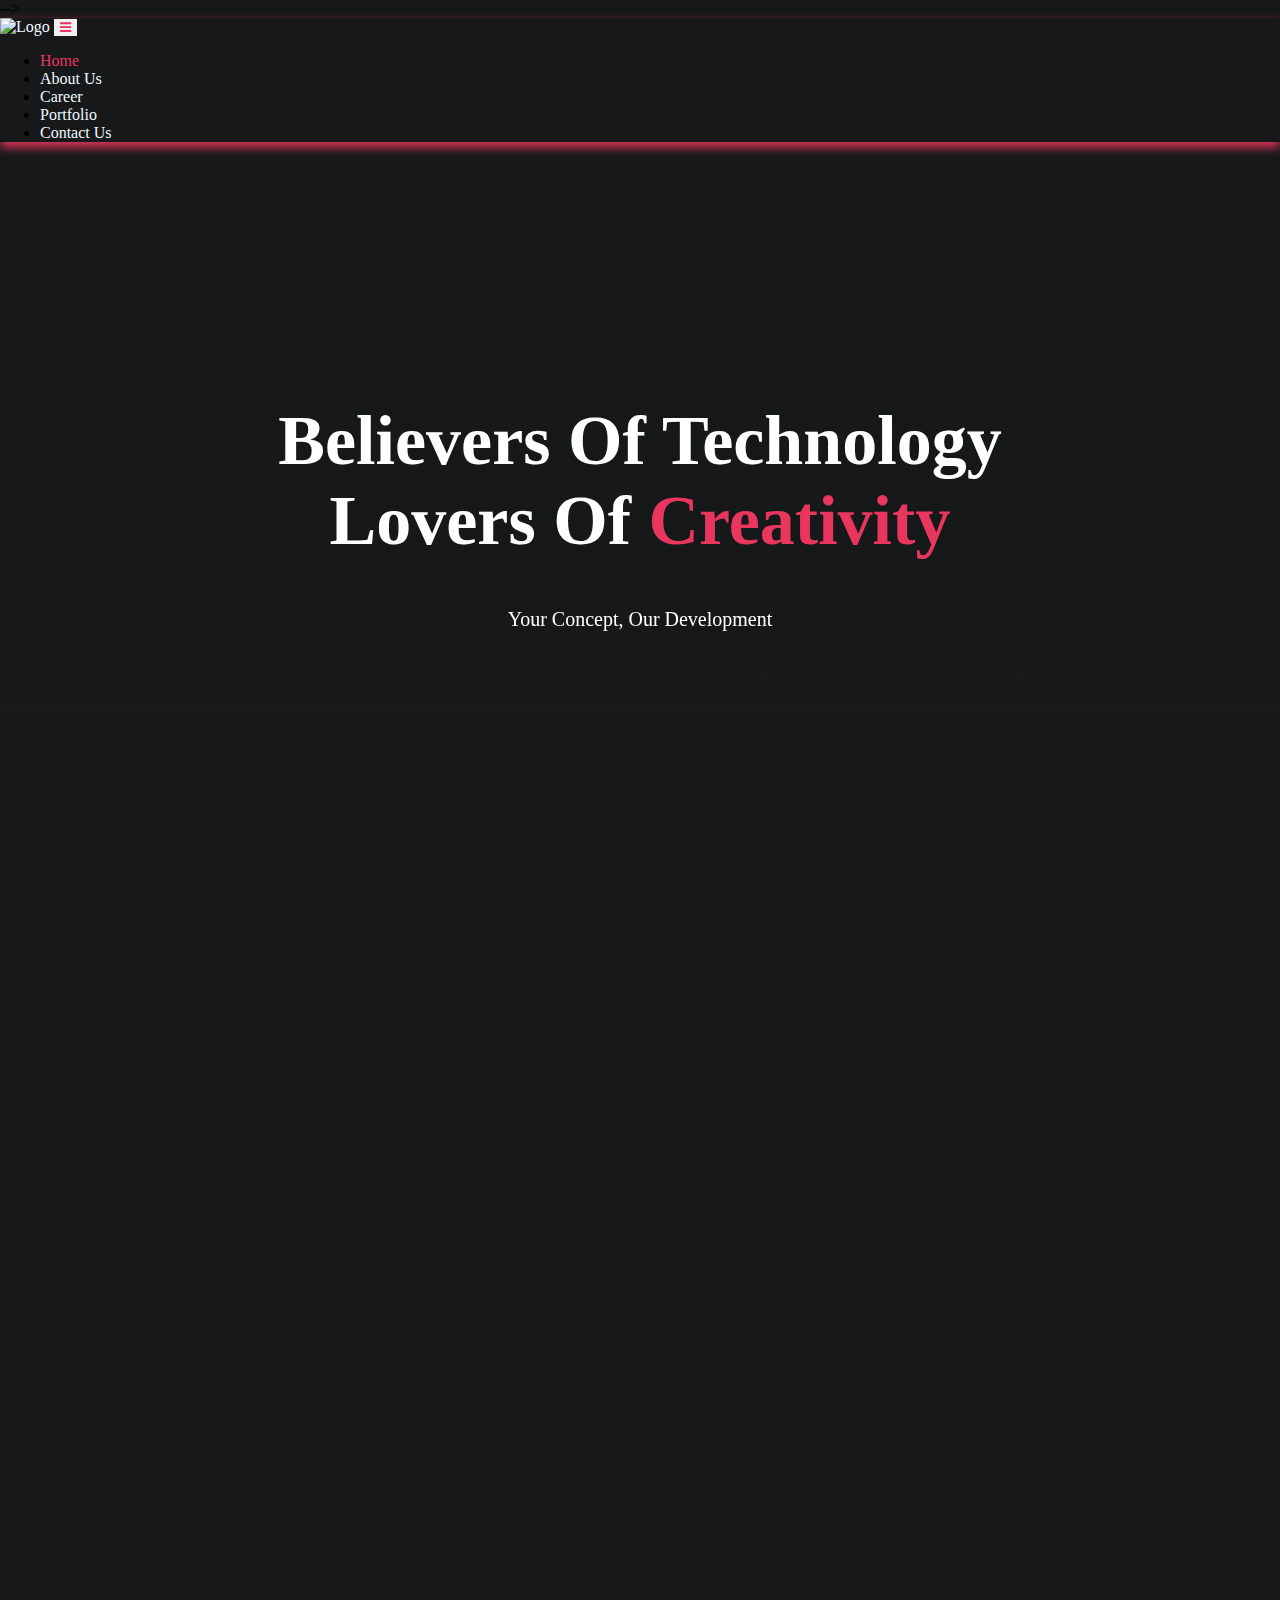
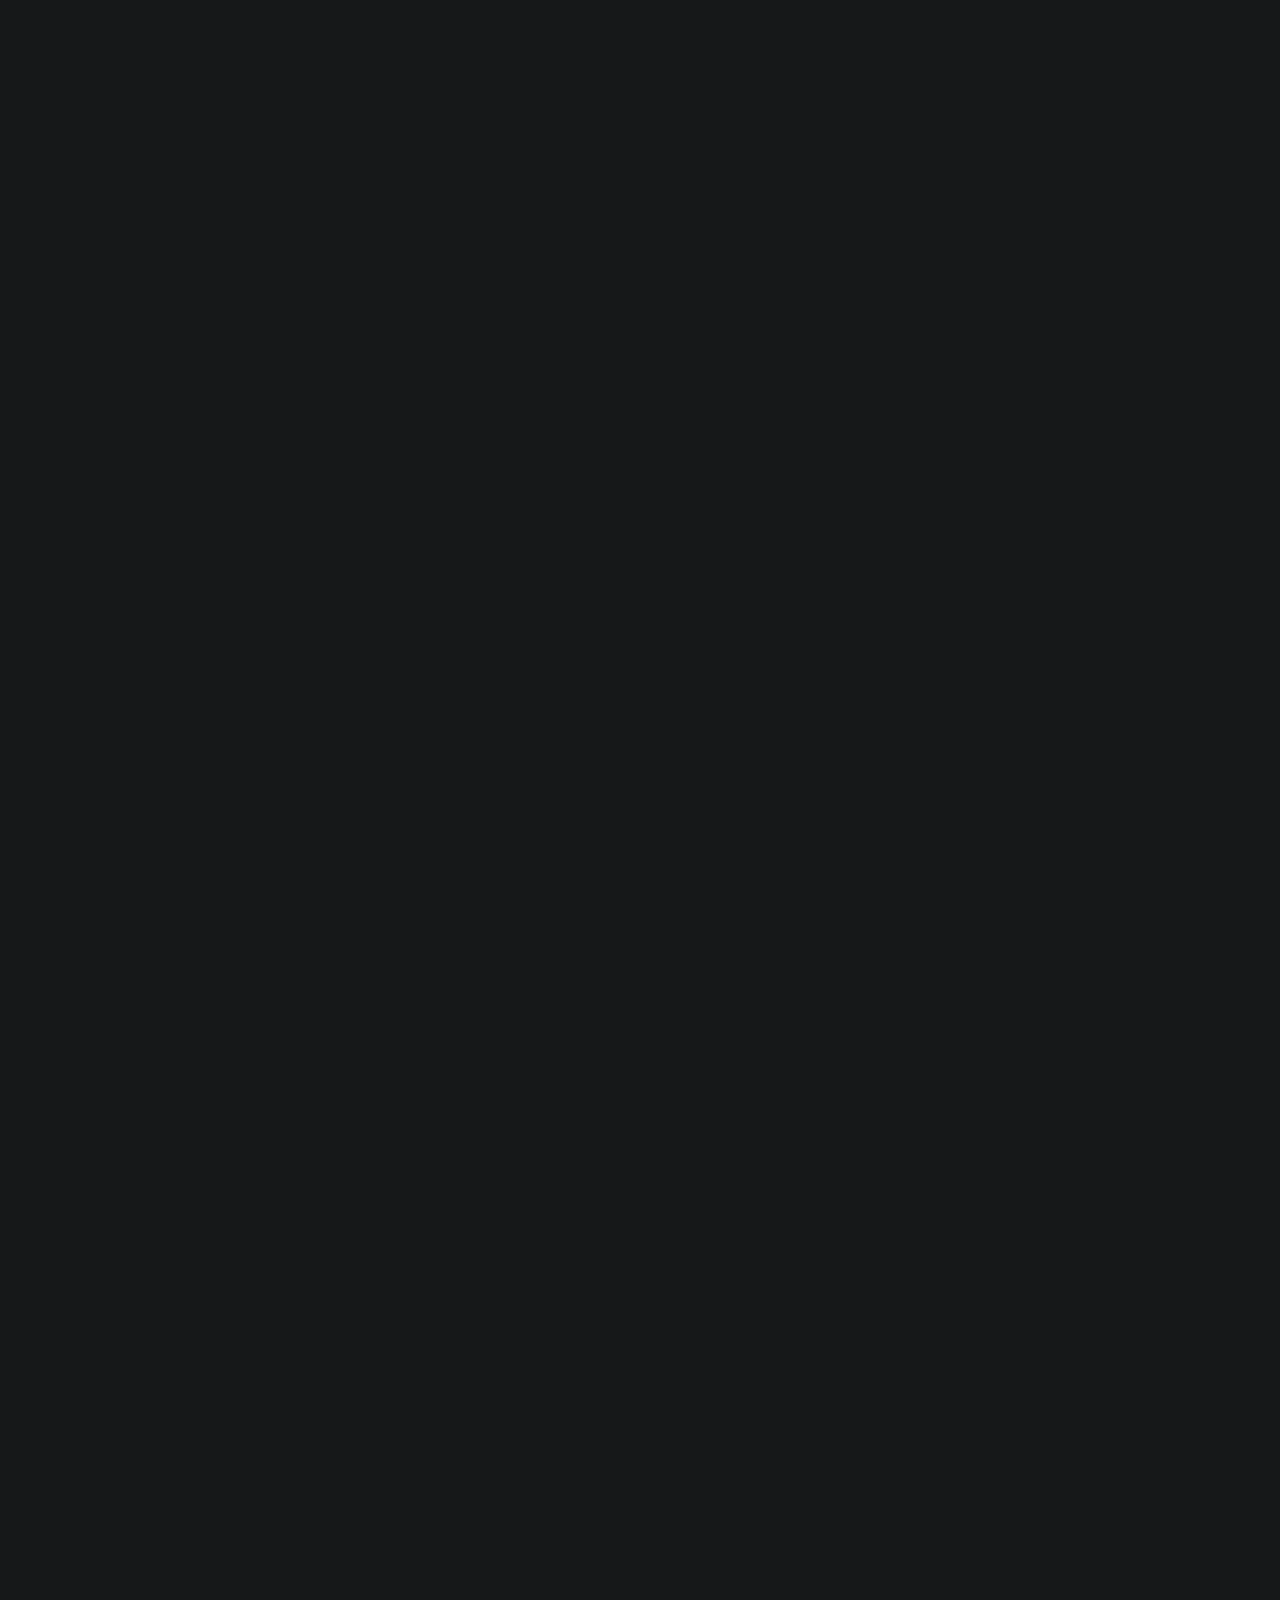
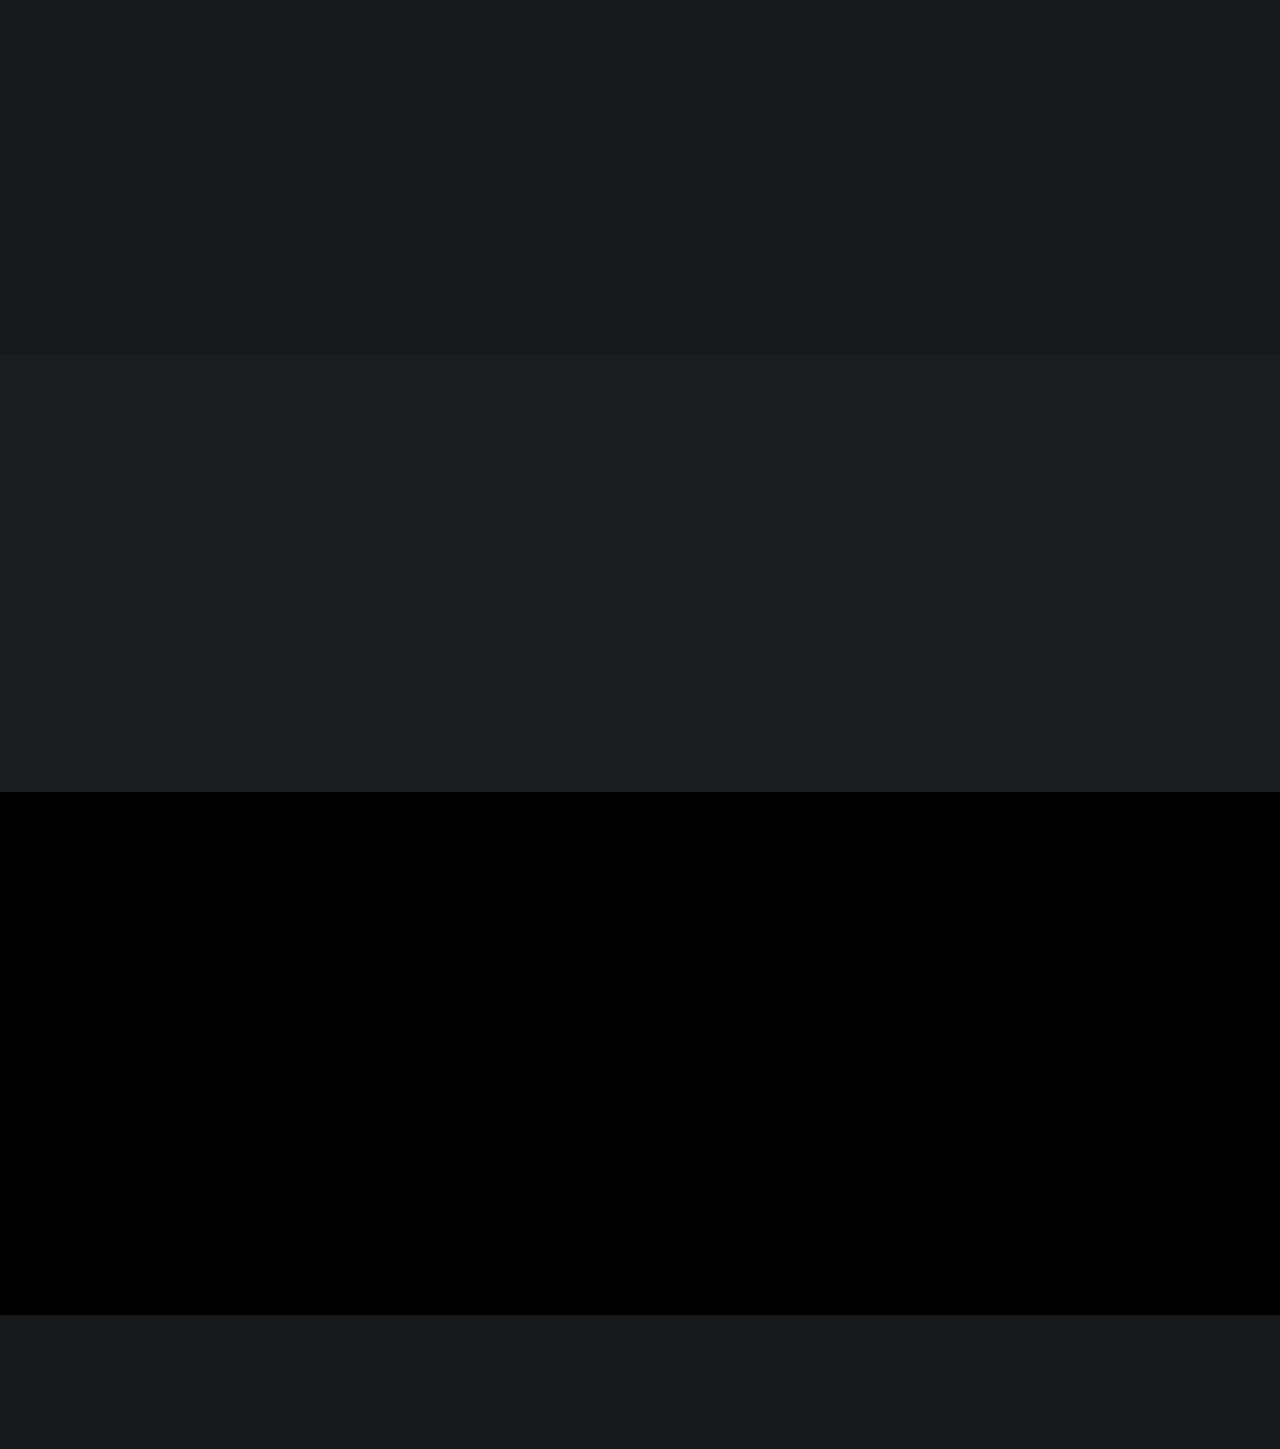
==== commit 560d3164: "Finished building the project" ====
--- a/src/index.html
+++ b/src/index.html
@@ -1,23 +1,60 @@
+
+<!-- Name: Jainam Shah
+Roll No: 57
+Batch: A2
+Enrollment Number: 22002170110162
+Project-Title: Shah Technology -->
+
+
 <!DOCTYPE html>
 <html lang="en">
 <head>
     <meta charset="UTF-8">
     <meta name="viewport" content="width=device-width, initial-scale=1.0">
-    <title>Shah Technologies</title>
+    <title>Shah Technology</title>
+    <link rel="icon" href="D:\Shah-Technology\images\WhatsApp_Image_2024-03-29_at_18.24.28_b9f568fa-removebg-removebg-preview.png" type="image/x-icon">
 
     <link rel="stylesheet" href="styles.css">
-
-    <link href="https://cdn.jsdelivr.net/npm/bootstrap@5.0.2/dist/css/bootstrap.min.css" rel="stylesheet" integrity="sha384-EVSTQN3/azprG1Anm3QDgpJLIm9Nao0Yz1ztcQTwFspd3yD65VohhpuuCOmLASjC" crossorigin="anonymous">
-    <script src="https://cdn.jsdelivr.net/npm/bootstrap@5.0.2/dist/js/bootstrap.bundle.min.js" integrity="sha384-MrcW6ZMFYlzcLA8Nl+NtUVF0sA7MsXsP1UyJoMp4YLEuNSfAP+JcXn/tWtIaxVXM" crossorigin="anonymous"></script>
-    <script src="https://cdn.jsdelivr.net/npm/@popperjs/core@2.9.2/dist/umd/popper.min.js" integrity="sha384-IQsoLXl5PILFhosVNubq5LC7Qb9DXgDA9i+tQ8Zj3iwWAwPtgFTxbJ8NT4GN1R8p" crossorigin="anonymous"></script>
-    <script src="https://cdn.jsdelivr.net/npm/bootstrap@5.0.2/dist/js/bootstrap.min.js" integrity="sha384-cVKIPhGWiC2Al4u+LWgxfKTRIcfu0JTxR+EQDz/bgldoEyl4H0zUF0QKbrJ0EcQF" crossorigin="anonymous"></script>
+    <script src="https://cdn.jsdelivr.net/npm/bootstrap@5.0.2/dist/js/bootstrap.min.js" integrity="sha384-cVKIPhGWiC2Al4u+LWgxfKTRIcfu0JTxR+EQDz/bgldoEyl4H0zUF0QKbrJ0EcQF" crossorigin="anonymous"></script> -->
     <link rel="stylesheet" href="https://cdnjs.cloudflare.com/ajax/libs/font-awesome/4.7.0/css/font-awesome.min.css">
     <link rel="stylesheet" href="https://unpkg.com/aos@next/dist/aos.css" />
+    <link href="https://cdn.jsdelivr.net/npm/bootstrap@5.2.3/dist/css/bootstrap.min.css" rel="stylesheet" integrity="sha384-rbsA2VBKQhggwzxH7pPCaAqO46MgnOM80zW1RWuH61DGLwZJEdK2Kadq2F9CUG65" crossorigin="anonymous">
+    <script src="https://cdn.jsdelivr.net/npm/bootstrap@5.3.0/dist/js/bootstrap.bundle.min.js"></script>
+    <link rel="stylesheet" href="https://cdnjs.cloudflare.com/ajax/libs/font-awesome/4.7.0/css/font-awesome.min.css">
     <link rel="stylesheet" href="https://cdnjs.cloudflare.com/ajax/libs/font-awesome/6.5.1/css/all.min.css" integrity="sha512-DTOQO9RWCH3ppGqcWaEA1BIZOC6xxalwEsw9c2QQeAIftl+Vegovlnee1c9QX4TctnWMn13TZye+giMm8e2LwA==" crossorigin="anonymous" referrerpolicy="no-referrer">
+    <link rel="stylesheet" href="https://unpkg.com/aos@next/dist/aos.css" />
     <script src="https://unpkg.com/aos@next/dist/aos.js"></script>
-
 </head>
 <body>
+    <nav class="navbar navbar-expand-lg navbar-light fixed-top">
+        <div class="container-fluid">
+            <a class="navbar-brand ms-5" href="#"><img src="D:\Shah-Technology\images\WhatsApp_Image_2024-03-29_at_18.24.28_b9f568fa-removebg-removebg-preview.png" alt="Logo" style="width: 100px !important;"></a>
+            <button type="button" class="navbar-toggler fs-2 me-3" data-bs-toggle="collapse" data-bs-target="#navbarNav"
+            aria-controls="">
+            <span><i class="fa fa-bars" style="color: #E9365F"></i></span>
+        </button>
+            <div class="collapse navbar-collapse" id="navbarNav">
+                <ul class="navbar-nav ms-auto">
+                    <li class="nav-item mx-3">
+                        <a class="nav-link active" href="index.html">Home</a>
+                    </li>
+                    <li class="nav-item mx-3">
+                        <a class="nav-link" href="aboutus.html">About Us</a>
+                    </li>
+                    <li class="nav-item mx-3">
+                        <a class="nav-link" href="JoinTeam.html">Career</a>
+                    </li>
+                    <li class="nav-item mx-3">
+                        <a class="nav-link" href="portfolio.html">Portfolio</a>
+                    </li>
+                    <li class="nav-item mx-3">
+                        <a class="nav-link" href="Challenge.html">Contact Us</a>
+                    </li>
+                </ul>
+            </div>
+        </div>
+    </nav>
+    
     <div class="container-fluid">
         <div class="video-container ">
             <video autoplay muted loop>
@@ -92,18 +129,17 @@
     <div class="container mb-5 pb-5"></div>
     <div class="container">
         <div class="row">
-            <div class="col" data-aos="fade-right" data-aos-delay="100" data-aos-duration="2000" data-aos-once="true">
-
+            <div class="col text-center" data-aos="fade-right" data-aos-delay="100" data-aos-duration="2000" data-aos-once="true">
+                <img src="https://thumbs.dreamstime.com/b/happy-professional-team-diverse-business-people-office-vertical-portrait-professional-diverse-international-team-young-business-288530879.jpg" style="height: 70%;" alt="Banner Image" class="img-fluid">    
             </div>
             <div class="col" data-aos="fade-left" data-aos-delay="100" data-aos-duration="2000" data-aos-once="true">
+                <div class="container mb-5 pb-5"></div>
                 <h1 class="text-white" >Empower <span>Your Growth</span> With Us</h1>
                 <p class="text-light-gray " >Explore the most lucrative working opportunities with us that empower your growth. A great opportunity awaits you to work with the industry’s most competent and brilliant minds.</p>
                 <button class="button"><a href="Jointeam.html" style="text-decoration: none; color: inherit;">Join Our Team</a></button>
             </div>
         </div>
     </div>
-    <div class="container mb-5 pb-5"></div>
-    <div class="container mb-5 pb-5"></div>
     <div class="container" data-aos="fade-up" data-aos-delay="100" data-aos-duration="2000" data-aos-once="true">
         <h1 class="text-white" style="padding-bottom: 40px;"><span>Our Work</span> Speak For Itself</h1>
         <br>
@@ -111,18 +147,18 @@
             <div class="col">
                 <div class="row">
                     <div class="col div-6 mb-5 px-4">
-                        <img data-src="https://test4you.in/wordpress_api_demo/wp-content/uploads/2022/05/Talkit-AI.webp" class=" lazyloaded" alt="Slider Image" src="https://test4you.in/wordpress_api_demo/wp-content/uploads/2022/05/Talkit-AI.webp">
-                    </div>
-                    <div class="col div-6 mb-5 px-4">
-                        <img data-src="https://test4you.in/wordpress_api_demo/wp-content/uploads/2022/05/Talkit-AI.webp" class=" lazyloaded" alt="Slider Image" src="https://test4you.in/wordpress_api_demo/wp-content/uploads/2022/05/Talkit-AI.webp">
+                        <img src="https://www.svg.com/img/gallery/the-untold-truth-of-twitch/intro-1526072501.jpg">
+                    </div>
+                    <div class="col div-6 mb-5 px-4">
+                        <img src="https://encrypted-tbn0.gstatic.com/images?q=tbn:ANd9GcRKvhM15IRqMO5v7sbLY7GpewGrE9G2f9OIpYsakaBP1Q&s" class=" lazyloaded" alt="Slider Image">
                     </div>
                 </div>
                 <div class="row">
                     <div class="col div-6 mb-5 px-4">
-                        <img data-src="https://test4you.in/wordpress_api_demo/wp-content/uploads/2022/05/Talkit-AI.webp" class=" lazyloaded" alt="Slider Image" src="https://test4you.in/wordpress_api_demo/wp-content/uploads/2022/05/Talkit-AI.webp">
-                    </div>
-                    <div class="col div-6 mb-5 px-4">
-                        <img data-src="https://test4you.in/wordpress_api_demo/wp-content/uploads/2022/05/Talkit-AI.webp" class=" lazyloaded" alt="Slider Image" src="https://test4you.in/wordpress_api_demo/wp-content/uploads/2022/05/Talkit-AI.webp">
+                        <img src="https://test4you.in/wordpress_api_demo/wp-content/uploads/2022/04/Hero-drone-hoz.jpg" class=" lazyloaded" alt="Slider Image">
+                    </div>
+                    <div class="col div-6 mb-5 px-4">
+                        <img src="https://test4you.in/wordpress_api_demo/wp-content/uploads/2022/04/Arita-chatbot-horizontal-1.jpg" class=" lazyloaded" alt="Slider Image">
                     </div>
                 </div>
             </div>
@@ -134,64 +170,64 @@
 
     <!-- Footer -->
 
-    <div class="container">
-        <div class="container div-8 px-5 text-center" data-aos="fade-up" data-aos-delay="100" data-aos-duration="2000" data-aos-once="true">
-            <div class="container" data-aos="fade-up" data-aos-delay="100" data-aos-duration="2000" data-aos-once="true">
-                <h1 class="text-white">Let's <span>Build The Future</span></h1>
-                <p class="text-light-gray">Have An Idea? Work With Us And See How It Goes. We Promise To Go The Extra Mile For Every Project That We Take Onboard.</p>
-                <button class="button"><a href="Challenge.html" style="text-decoration: none; color: inherit;">Challenge Us</a></button>
-            </div>
-        </div>
-    </div>
-    <div class="container-fluid bg-black">
-        <div class="container row bg-gray" style="margin: auto; padding: 90px;">
-            <div class="col" data-aos="fade-up" data-aos-delay="100" data-aos-duration="2000" data-aos-once="true">
-                <h2 class="text-white">Ahmedabad Office</h2>
-                <p class="text-light-gray">
-                    Vibrant Silver-1, Nr Jain Temple, Bopal, Ahmedabad
-                    <br>
-                    <span>jainams471@gmail.com</span>
-                    <br>
-                    +91 85309 93880
-                </p>
-            </div>
-            <div class="col" data-aos="fade-up" data-aos-delay="100" data-aos-duration="2000" data-aos-once="true">
-                <h2 class="text-white">Ahmedabad Office</h2>
-                <p class="text-light-gray">
-                    Vibrant Silver-1, Nr Jain Temple, Bopal, Ahmedabad
-                    <br>
-                    <span>jainams471@gmail.com</span>
-                    <br>
-                    +91 85309 93880
-                </p>
-            </div>
-        </div>
-
-        <div class="container-fluid">
-            <div class="row">
-                <div class="col-md-4 text-center pt-5" data-aos="fade-up" data-aos-delay="100" data-aos-duration="2000" data-aos-once="true">
-                    <h2 class="text-white mx-auto" style="width: 70%;">Badges That Depict Our Resilience</h2>
-                </div>
-                <div class="col-md-2 text-center pt-3" data-aos="fade-up" data-aos-delay="100" data-aos-duration="2000" data-aos-once="true">
-                    <img src="https://test4you.in/wordpress_api_demo/wp-content/uploads/2022/05/hubspot-design-certificate@2x.webp" loading="lazy" alt="Badge" height="110px">
-                </div>
-                <div class="col-md-2 text-center pt-3" data-aos="fade-up" data-aos-delay="100" data-aos-duration="2000" data-aos-once="true">
-                    <img src="https://test4you.in/wordpress_api_demo/wp-content/uploads/2022/05/hubspot-inbound-certificate@2x.webp" loading="lazy" alt="Badge" height="110px">
-                </div>
-                <div class="col-md-2 text-center pt-3" data-aos="fade-up" data-aos-delay="100" data-aos-duration="2000" data-aos-once="true">
-                    <img src="https://test4you.in/wordpress_api_demo/wp-content/uploads/2022/05/iso_v2@2x.webp" loading="lazy" alt="Badge" height="110px">
-                </div>
-                <div class="col-md-2 text-center pt-3" data-aos="fade-up" data-aos-delay="100" data-aos-duration="2000" data-aos-once="true">
-                    <img src="https://test4you.in/wordpress_api_demo/wp-content/uploads/2022/05/laravel-certified-logo@2x.webp" loading="lazy" alt="Badge" height="110px">
-                </div>
-            </div>
-            
-            <div class="container pb-5"></div>
-        </div>
-    </div>
-    <div class="container pt-2 pb-1" data-aos="fade-up" data-aos-delay="100" data-aos-duration="2000" data-aos-once="true">
-        <p class="text-light-gray">© 2024 Shah Technologies Pvt. Ltd. All Rights Reserved</p>
-    </div>
+        <div class="container">
+            <div class="container div-8 px-5 text-center" data-aos="fade-up" data-aos-delay="100" data-aos-duration="2000" data-aos-once="true">
+                <div class="container" data-aos="fade-up" data-aos-delay="100" data-aos-duration="2000" data-aos-once="true">
+                    <h1 class="text-white">Let's <span>Build The Future</span></h1>
+                    <p class="text-light-gray">Have An Idea? Work With Us And See How It Goes. We Promise To Go The Extra Mile For Every Project That We Take Onboard.</p>
+                    <button class="button"><a href="Challenge.html" style="text-decoration: none; color: inherit;">Challenge Us</a></button>
+                </div>
+            </div>
+        </div>
+        <div class="container-fluid bg-black">
+            <div class="container row bg-gray" style="margin: auto; padding: 90px;">
+                <div class="col mx-auto text-center" data-aos="fade-up" data-aos-delay="100" data-aos-duration="2000" data-aos-once="true">
+                    <h2 class="text-white">Ahmedabad Office</h2>
+                    <p class="text-light-gray">
+                        Vibrant Silver-1, Nr Jain Temple, Bopal, Ahmedabad
+                        <br>
+                        <span>jainams471@gmail.com</span>
+                        <br>
+                        +91 85309 93880
+                    </p>
+                </div>
+                <div class="col mx-auto text-center" data-aos="fade-up" data-aos-delay="100" data-aos-duration="2000" data-aos-once="true">
+                    <h2 class="text-white">Mumbai Office</h2>
+                    <p class="text-light-gray">
+                        Vibrant Silver-1, Nr Jain Temple, Bopal, Ahmedabad
+                        <br>
+                        <span>jainams471@gmail.com</span>
+                        <br>
+                        +91 85309 93880
+                    </p>
+                </div>
+            </div>
+
+            <div class="container-fluid">
+                <div class="row">
+                    <div class="col-md-4 text-center pt-5" data-aos="fade-up" data-aos-delay="100" data-aos-duration="2000" data-aos-once="true">
+                        <h2 class="text-white mx-auto" style="width: 70%;">Badges That Depict Our Resilience</h2>
+                    </div>
+                    <div class="col-md-2 text-center pt-3" data-aos="fade-up" data-aos-delay="100" data-aos-duration="2000" data-aos-once="true">
+                        <img src="https://test4you.in/wordpress_api_demo/wp-content/uploads/2022/05/hubspot-design-certificate@2x.webp" loading="lazy" alt="Badge" height="110px">
+                    </div>
+                    <div class="col-md-2 text-center pt-3" data-aos="fade-up" data-aos-delay="100" data-aos-duration="2000" data-aos-once="true">
+                        <img src="https://test4you.in/wordpress_api_demo/wp-content/uploads/2022/05/hubspot-inbound-certificate@2x.webp" loading="lazy" alt="Badge" height="110px">
+                    </div>
+                    <div class="col-md-2 text-center pt-3" data-aos="fade-up" data-aos-delay="100" data-aos-duration="2000" data-aos-once="true">
+                        <img src="https://test4you.in/wordpress_api_demo/wp-content/uploads/2022/05/iso_v2@2x.webp" loading="lazy" alt="Badge" height="110px">
+                    </div>
+                    <div class="col-md-2 text-center pt-3" data-aos="fade-up" data-aos-delay="100" data-aos-duration="2000" data-aos-once="true">
+                        <img src="https://test4you.in/wordpress_api_demo/wp-content/uploads/2022/05/laravel-certified-logo@2x.webp" loading="lazy" alt="Badge" height="110px">
+                    </div>
+                </div>
+                
+                <div class="container pb-5"></div>
+            </div>
+        </div>
+        <div class="container pt-2 pb-1" data-aos="fade-up" data-aos-delay="100" data-aos-duration="2000" data-aos-once="true">
+            <p class="text-light-gray">© 2024 Shah Technology Pvt. Ltd. All Rights Reserved</p>
+        </div>
     <script>
         AOS.init();
     </script>
--- a/src/styles.css
+++ b/src/styles.css
@@ -1,5 +1,4 @@
 :root{
-    --purple: #483285;
     --black: #161819;
     --red: #E9365F;
     --dark-gray:#1B1E1F;
@@ -11,6 +10,7 @@
 body{
     margin: 0px;
     background-color: var(--black) !important;
+    overflow-x: hidden;
 }
 span{
     color: var(--red);
@@ -26,7 +26,7 @@
 .button:hover{
     background-color: #000;
     color: var(--red);
-    transition: 0.5s ease all;
+    transition: 0.5s;
 }
 a{
     color: var(--red);
@@ -74,9 +74,11 @@
     width: 100%;
     border-radius: 7%;
     opacity: 0.7;
+    border: 4px solid transparent;
 }
 .div-6 img:hover{
     opacity: 1;
+    border: 4px solid var(--red);
 }
 .bg-black{
     background-color: #000;
@@ -92,10 +94,16 @@
 }
 .div-8{
     background-image: url("https://test4you.in/wordpress_api_demo/wp-content/uploads/2022/11/bgshort-1.webp");
+    box-shadow: 0 -5px 25px -5px var(--red),
+                    -5px 0 25px -5px var(--red),
+                    5px 0 25px -5px var(--red);
     padding: 100px;
 }
 .aboutUs-hp{
     min-height: 100vh;
+}
+.aboutUs-hp .row{
+    position: absolute;
 }
 .aboutUs-hp img{
     position: absolute;
@@ -180,7 +188,7 @@
 }
 .gallery-img {
     width: 100%;
-    /* height: 100%; */
+    height: 100%;
     opacity: 0.1;
 }
 .gallery-img:hover{
@@ -195,10 +203,6 @@
 }
 .job-roles a{
     color: var(--red) !important;
-}
-.roles{
-    /* background-color: #E9365F; */
-    width: 100px !important;
 }
 .job-roles .nav .active{
     background-color: var(--red) !important;
@@ -224,19 +228,8 @@
     border-bottom: 5px solid var(--red);
     transition: 0.5s;
 }
-#Menu {
-    display: none; /* Hide the div by default */
-    position: fixed;
-    top: 50%;
-    left: 50%;
-    transform: translate(-50%, -50%);
-    background-color: white;
-    padding: 20px;
-    box-shadow: 0 0 10px rgba(0, 0, 0, 0.2);
-    z-index: 9999; /* Ensure it's above other elements */
-}
 .cform{
-    width: 70% !important;
+    /* width: 50% !important; */
     margin-left: 0px !important;
 }
 .cform label{
@@ -244,6 +237,7 @@
     word-spacing: 3px;
 }
 .cform input{
+    display: inline-block !important;
     font-size: 1.9rem;
     border: none !important;
     background-color: initial !important;
@@ -258,10 +252,74 @@
     box-shadow: none !important;
 }
 .doubt{
+    width: 85% !important;
+    border-bottom: 5px solid transparent;
+}
+.doubt .col:hover{
     width: 70% !important;
+    color: var(--red) !important;
+    border-bottom: 5px solid var(--red);
 }
 .doubt .col{
-    height: 270px;
+    /* height: 270px; */
     transform: translateZ(40px);
     box-shadow: 0 0 20px rgba(0, 0, 0, 0.7);
+}
+.modal-backdrop.show{
+    opacity: 0 !important;
+}
+.carousel-item img{
+    object-fit: cover !important;
+    border-radius: 10%;
+    border: 4px groove var(--red);
+}
+.carousel-control-prev{
+    margin-left: -14%;
+    color: var(--red);
+}
+.carousel-control-next{
+    margin-right: -14%;
+}
+.carousel-control-prev-icon {
+    background-color: rgba(0,0,0,0.5); /* Change the background color */
+    border-radius: 50%; /* Make it round */
+    border: 4px solid var(--red); 
+}
+.carousel-control-next-icon {
+    background-color: rgba(0,0,0,0.5); /* Change the background color */
+    border-radius: 50%; /* Make it round */
+    border: 4px solid var(--red); 
+    opacity: 1;
+}
+.role{
+    background-color: var(--dark-gray) !important;
+    transform: translateZ(40px);
+    box-shadow: 0 0 20px rgba(0, 0, 0, 0.7);
+    margin: 10px;
+    width: 150px !important;
+}
+iframe{
+    filter: grayscale(10%);
+    filter: var(--black);
+}
+.navbar{
+    background-color: var(--black) !important;
+    box-shadow: 0 5px 10px var(--red);
+}
+.navbar a{
+    color: aliceblue !important;
+}
+.navbar a:hover{
+    color: #E9365F !important;
+}
+
+.navbar-toggler {
+border: none !important;
+}
+.navbar-toggler:focus {
+outline:initial!important;
+box-shadow: none!important;
+}
+.navbar-nav .nav-item .active{
+color:#E9365F!important
 }